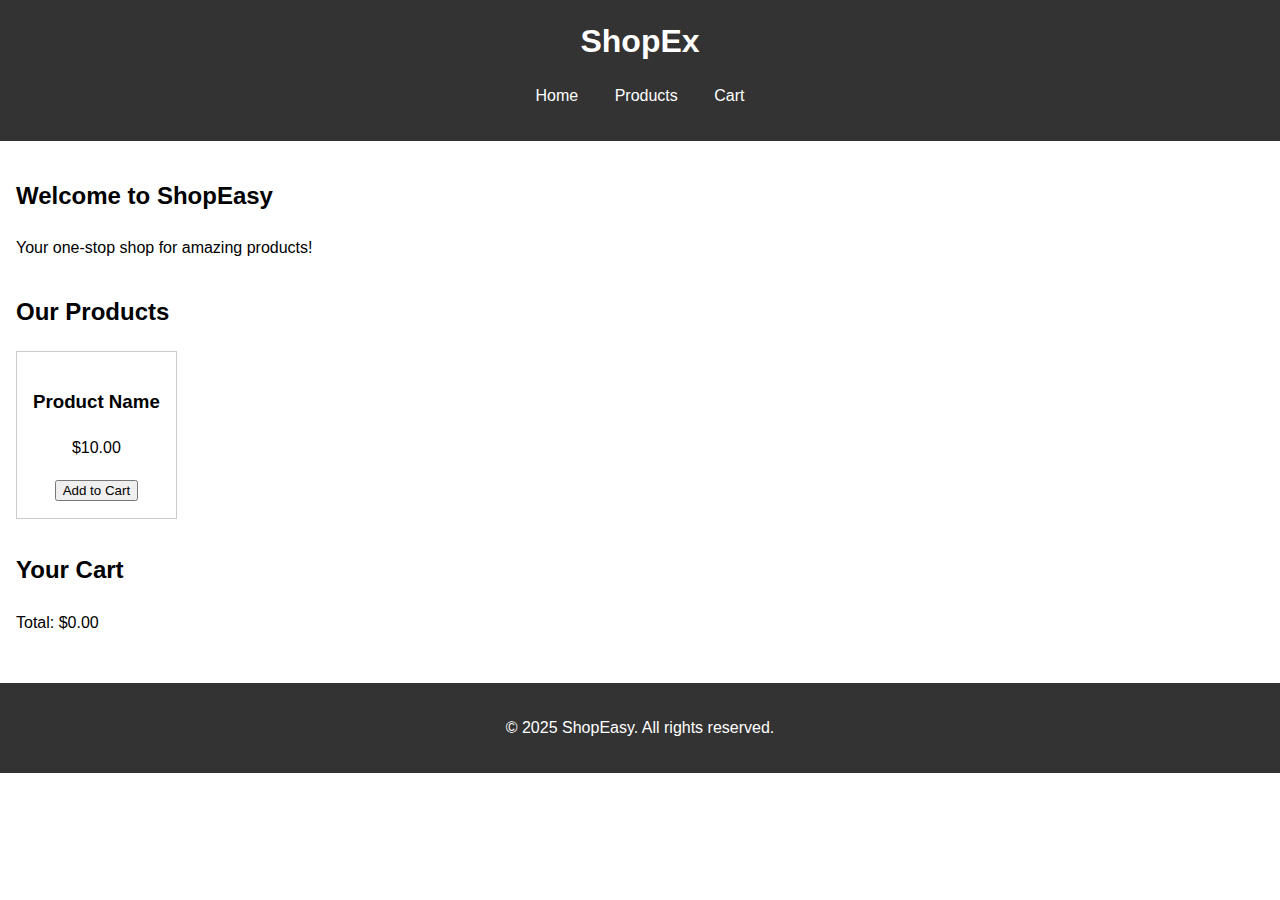
==== index.html @ 04b1593c "chore: another base setup" ====
<!DOCTYPE html>
<html lang="en">
  <head>
    <meta charset="UTF-8" />
    <meta name="viewport" content="width=device-width, initial-scale=1.0" />
    <title>ShopEx - Home to all accessories</title>
    <link rel="stylesheet" href="styles.css" />
  </head>
  <body>
    <header>
      <nav>
        <h1>ShopEx</h1>
        <ul>
          <li><a href="#home">Home</a></li>
          <li><a href="#products">Products</a></li>
          <li><a href="#cart">Cart</a></li>
        </ul>
      </nav>
    </header>

    <main>
      <section id="home">
        <h2>Welcome to ShopEasy</h2>
        <p>Your one-stop shop for amazing products!</p>
      </section>

      <section id="products">
        <h2>Our Products</h2>
        <div class="product-list">
          <div class="product">
            <h3>Product Name</h3>
            <p>$10.00</p>
            <button onclick="addToCart('Product Name', 10)">Add to Cart</button>
          </div>
        </div>
      </section>

      <section id="cart">
        <h2>Your Cart</h2>
        <ul id="cart-items"></ul>
        <p id="total-price">Total: $0.00</p>
      </section>
    </main>

    <footer>
      <p>&copy; 2025 ShopEasy. All rights reserved.</p>
    </footer>

    <script src="scripts.js"></script>
  </body>
</html>
---- styles.css ----
body {
  font-family: Arial, sans-serif;
  margin: 0;
  padding: 0;
  line-height: 1.6;
}

header {
  background: #333;
  color: #fff;
  padding: 1rem 0;
  text-align: center;
}

header h1 {
  margin: 0;
}

nav ul {
  list-style: none;
  padding: 0;
}

nav ul li {
  display: inline;
  margin: 0 1rem;
}

nav ul li a {
  color: #fff;
  text-decoration: none;
}

main {
  padding: 1rem;
}

section {
  margin-bottom: 2rem;
}

.product-list {
  display: flex;
  gap: 1rem;
}

.product {
  border: 1px solid #ccc;
  padding: 1rem;
  text-align: center;
}

footer {
  background: #333;
  color: #fff;
  text-align: center;
  padding: 1rem 0;
}
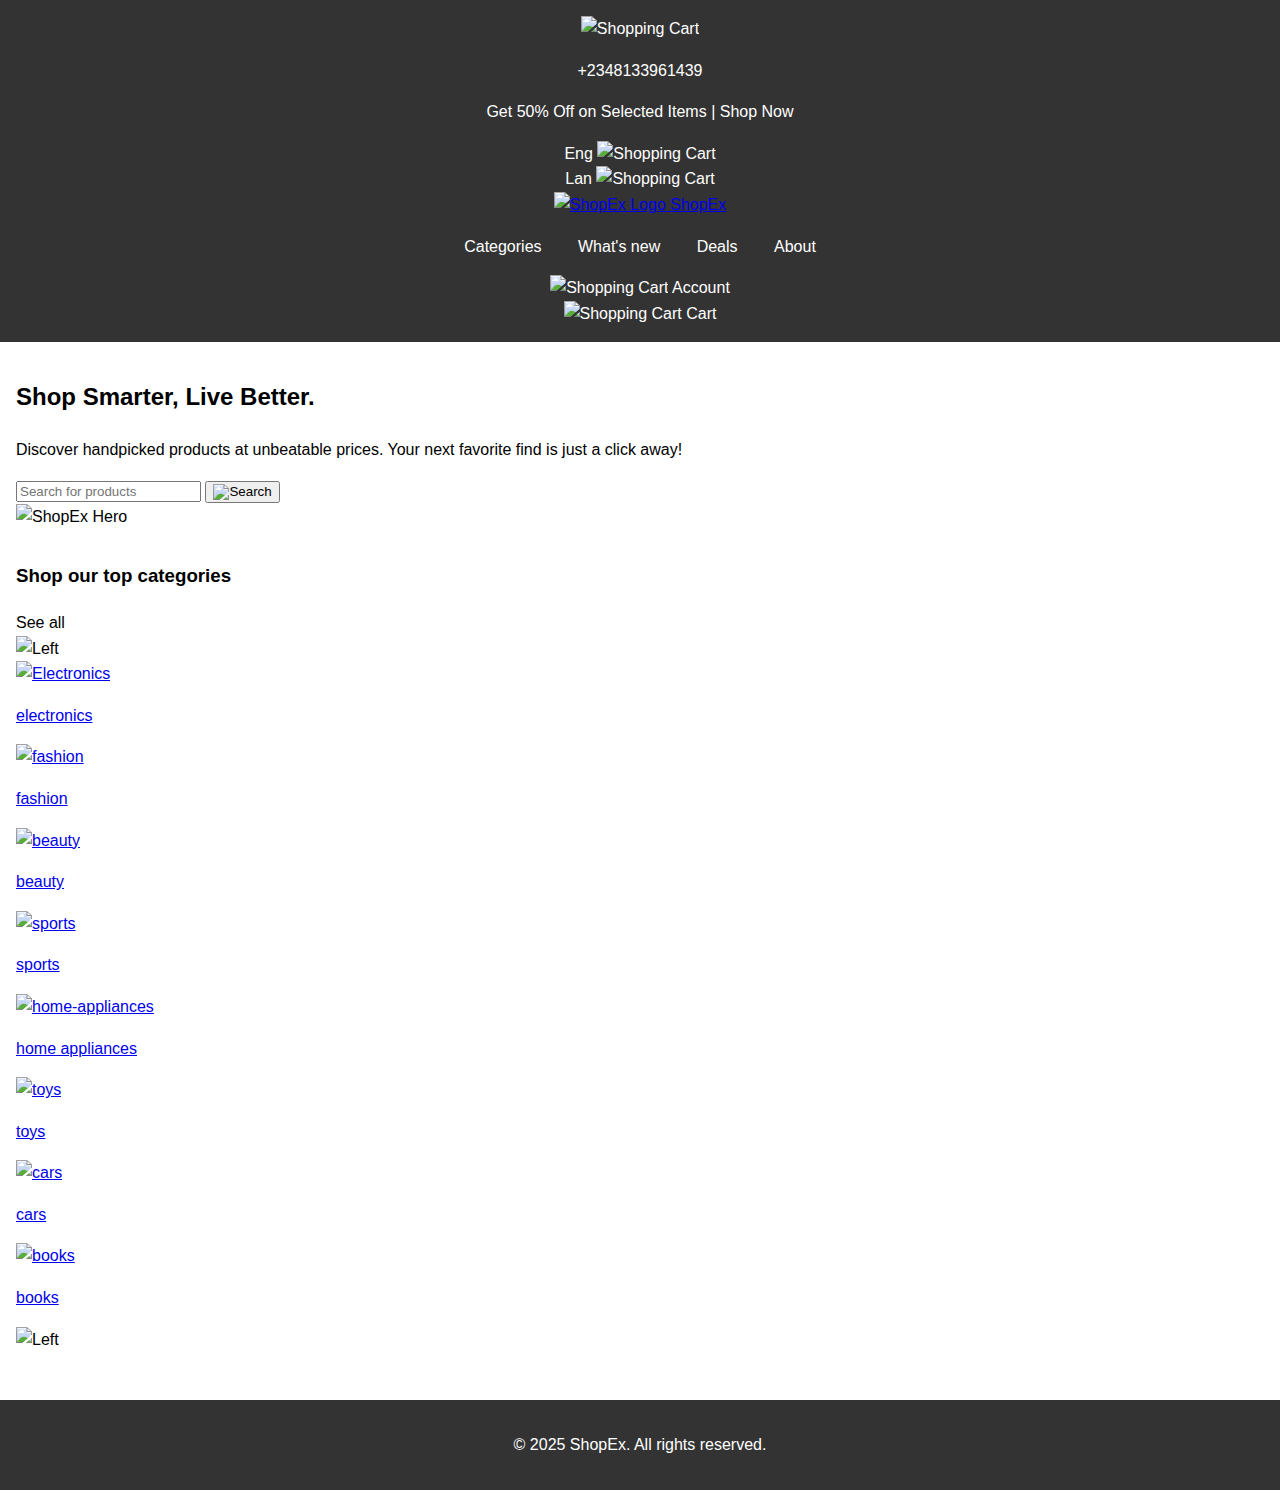
==== commit a72eda16: "update: categories section" ====
--- a/index.html
+++ b/index.html
@@ -3,47 +3,327 @@
   <head>
     <meta charset="UTF-8" />
     <meta name="viewport" content="width=device-width, initial-scale=1.0" />
+    <link rel="stylesheet" href="styles.css" />
+    <script src="https://cdn.tailwindcss.com"></script>
+    <script src="https://unpkg.com/lenis@1.1.18/dist/lenis.min.js"></script>
+    <script>
+      tailwind.config = {
+        theme: {
+          extend: {
+            container: {
+              center: true,
+              padding: "1rem",
+            },
+            colors: {
+              primary: "#003d28",
+            },
+          },
+        },
+      };
+    </script>
     <title>ShopEx - Home to all accessories</title>
-    <link rel="stylesheet" href="styles.css" />
   </head>
   <body>
+    <!-- HEADER -->
     <header>
+      <!-- BANNER -->
+      <div class="py-2 text-xs bg-primary text-white">
+        <div class="container flex items-center justify-between font-medium px-0">
+          <div class="flex items-center cursor-pointer gap-2">
+            <img src="/public/icons/phone.svg" alt="Shopping Cart" width="18" height="18" />
+            <p>+2348133961439</p>
+          </div>
+          <p class="flex items-center gap-4">
+            <span>Get 50% Off on Selected Items</span> <span>|</span> <span>Shop Now</span>
+          </p>
+          <div class="nav-list2">
+            <div>
+              <span id="cart-count">Eng</span>
+              <img src="/public/icons/chevron-down.svg" alt="Shopping Cart" width="20" height="20" />
+            </div>
+            <div>
+              <span id="cart-count">Lan</span>
+              <img src="/public/icons/chevron-down.svg" alt="Shopping Cart" width="20" height="20" />
+            </div>
+          </div>
+        </div>
+      </div>
+
       <nav>
-        <h1>ShopEx</h1>
-        <ul>
-          <li><a href="#home">Home</a></li>
-          <li><a href="#products">Products</a></li>
-          <li><a href="#cart">Cart</a></li>
-        </ul>
+        <div class="container" id="nav-container">
+          <a href="/" class="flex items-center gap-2" id="logo">
+            <img src="/public/images/logo.png" alt="ShopEx Logo" width="20" height="20" />
+            <span class="font-bold text-lg">ShopEx</span>
+          </a>
+          <ul class="nav-list text-sm">
+            <li><a href="#home">Categories</a></li>
+            <li><a href="#products">What's new</a></li>
+            <li><a href="#cart">Deals</a></li>
+            <li><a href="#cart">About</a></li>
+          </ul>
+          <div class="nav-list2 text-sm">
+            <div>
+              <img src="/public/icons/user.svg" alt="Shopping Cart" width="18" height="18" />
+              <span id="cart-count">Account</span>
+            </div>
+            <div>
+              <img src="/public/icons/cart.svg" alt="Shopping Cart" width="18" height="18" />
+              <span id="cart-count">Cart</span>
+            </div>
+          </div>
+        </div>
       </nav>
     </header>
 
+    <!-- MAIN -->
     <main>
       <section id="home">
-        <h2>Welcome to ShopEasy</h2>
-        <p>Your one-stop shop for amazing products!</p>
-      </section>
-
-      <section id="products">
-        <h2>Our Products</h2>
-        <div class="product-list">
-          <div class="product">
-            <h3>Product Name</h3>
-            <p>$10.00</p>
-            <button onclick="addToCart('Product Name', 10)">Add to Cart</button>
+        <div class="container" id="hero-container">
+          <div class="flex flex-col justify-center gap-4">
+            <div class="space-y-10">
+              <div class="max-w-2xl space-y-3 md:text-start text-center">
+                <h2 class="font-extrabold text-7xl">Shop Smarter, Live Better.</h2>
+                <p class="max-w-md md:mx-0 mx-auto text-[14px] font-medium">
+                  Discover handpicked products at unbeatable prices. Your next favorite find is just a click away!
+                </p>
+              </div>
+              <div class="space-y-2 max-w-md">
+                <div
+                  class="border border-gray-200 rounded-full p-1 flex items-center focus-within:border-primary duration-300"
+                >
+                  <input type="text" class="px-4 flex-grow text-sm" placeholder="Search for products" />
+                  <button class="text-white bg-primary px-4 py-2 rounded-full flex items-center text-sm gap-1">
+                    <!-- <span>Go</span> -->
+                    <img src="/public/icons/plane.svg" alt="Search" width="20" height="20" />
+                  </button>
+                </div>
+              </div>
+            </div>
+          </div>
+
+          <div class="flex items-center justify-center">
+            <img src="/public/images/home/hero-image.svg" alt="ShopEx Hero" width="600" height="600" />
           </div>
         </div>
       </section>
 
-      <section id="cart">
-        <h2>Your Cart</h2>
-        <ul id="cart-items"></ul>
-        <p id="total-price">Total: $0.00</p>
+      <section>
+        <div class="container py-16 space-y-6">
+          <div class="flex items-center justify-between gap-1">
+            <h3 class="font-extrabold text-2xl capitalize">Shop our top categories</h3>
+            <span class="text-primary text-sm font-medium cursor-pointer">See all</span>
+          </div>
+
+          <div class="flex items-center">
+            <div
+              class="border size-8 cursor-pointer flex items-center select-none justify-center flex-shrink-0 rounded-full"
+              id="category-slide-left"
+            >
+              <img src="/public/icons/chevron-left.svg" alt="Left" width="20" height="20" class="flex-shrink-0" />
+            </div>
+
+            <div class="relative">
+              <div class="absolute top-0 left-0 h-full w-[40px] bg-gradient-to-r from-white z-50"></div>
+
+              <div
+                class="flex whitespace-nowrap items-center gap-12 overflow-x-auto scroll-smooth scrollbar-none max-w-[calc(100vw-200px)] category-slide px-5"
+              >
+                <!-- electronics -->
+                <div>
+                  <a href="/categories/electronics" class="space-y-2 text-center space-y-1">
+                    <div
+                      class="min-w-52 min-h-60 bg-primary rounded-md p-2 relative duration-200 hover:border-primary overflow-hidden mx-auto group"
+                    >
+                      <img
+                        src="/public/images/electronics.jpeg"
+                        alt="Electronics"
+                        width="100"
+                        height="100"
+                        class="absolute top-0 left-0 w-full h-full object-cover group-hover:scale-110 duration-300"
+                      />
+
+                      <div
+                        class="absolute bottom-0 left-0 w-full h-1/2 bg-gradient-to-t from-black/80 flex text-white items-end justify-center p-4 duration-300 group-hover:from-black"
+                      >
+                        <p class="text-sm font-medium capitalize">electronics</p>
+                      </div>
+                    </div>
+                  </a>
+                </div>
+                <!-- fashion -->
+                <div>
+                  <a href="/categories/fashion" class="space-y-2 text-center space-y-1">
+                    <div
+                      class="min-w-52 min-h-60 bg-primary rounded-md p-2 relative duration-200 hover:border-primary overflow-hidden mx-auto group"
+                    >
+                      <img
+                        src="/public/images/fashion.jpg"
+                        alt="fashion"
+                        width="100"
+                        height="100"
+                        class="absolute top-0 left-0 w-full h-full object-cover group-hover:scale-110 duration-300"
+                      />
+
+                      <div
+                        class="absolute bottom-0 left-0 w-full h-1/2 bg-gradient-to-t from-black/80 flex text-white items-end justify-center p-4 duration-300 group-hover:from-black"
+                      >
+                        <p class="text-sm font-medium capitalize">fashion</p>
+                      </div>
+                    </div>
+                  </a>
+                </div>
+                <!-- beauty -->
+                <div>
+                  <a href="/categories/beauty" class="space-y-2 text-center space-y-1">
+                    <div
+                      class="min-w-52 min-h-60 bg-primary rounded-md p-2 relative duration-200 hover:border-primary overflow-hidden mx-auto group"
+                    >
+                      <img
+                        src="/public/images/beauty.jpg"
+                        alt="beauty"
+                        width="100"
+                        height="100"
+                        class="absolute top-0 left-0 w-full h-full object-cover group-hover:scale-110 duration-300"
+                      />
+
+                      <div
+                        class="absolute bottom-0 left-0 w-full h-1/2 bg-gradient-to-t from-black/80 flex text-white items-end justify-center p-4 duration-300 group-hover:from-black"
+                      >
+                        <p class="text-sm font-medium capitalize">beauty</p>
+                      </div>
+                    </div>
+                  </a>
+                </div>
+                <!-- sports -->
+                <div>
+                  <a href="/categories/sports" class="space-y-2 text-center space-y-1">
+                    <div
+                      class="min-w-52 min-h-60 bg-primary rounded-md p-2 relative duration-200 hover:border-primary overflow-hidden mx-auto group"
+                    >
+                      <img
+                        src="/public/images/sports.jpg"
+                        alt="sports"
+                        width="100"
+                        height="100"
+                        class="absolute top-0 left-0 w-full h-full object-cover group-hover:scale-110 duration-300"
+                      />
+
+                      <div
+                        class="absolute bottom-0 left-0 w-full h-1/2 bg-gradient-to-t from-black/80 flex text-white items-end justify-center p-4 duration-300 group-hover:from-black"
+                      >
+                        <p class="text-sm font-medium capitalize">sports</p>
+                      </div>
+                    </div>
+                  </a>
+                </div>
+                <!-- home-appliances -->
+                <div>
+                  <a href="/categories/home-appliances" class="space-y-2 text-center space-y-1">
+                    <div
+                      class="min-w-52 min-h-60 bg-primary rounded-md p-2 relative duration-200 hover:border-primary overflow-hidden mx-auto group"
+                    >
+                      <img
+                        src="/public/images/home-appliances.png"
+                        alt="home-appliances"
+                        width="100"
+                        height="100"
+                        class="absolute top-0 left-0 w-full h-full object-cover group-hover:scale-110 duration-300"
+                      />
+
+                      <div
+                        class="absolute bottom-0 left-0 w-full h-1/2 bg-gradient-to-t from-black/80 flex text-white items-end justify-center p-4 duration-300 group-hover:from-black"
+                      >
+                        <p class="text-sm font-medium capitalize">home appliances</p>
+                      </div>
+                    </div>
+                  </a>
+                </div>
+                <!-- toys -->
+                <div>
+                  <a href="/categories/toys" class="space-y-2 text-center space-y-1">
+                    <div
+                      class="min-w-52 min-h-60 bg-primary rounded-md p-2 relative duration-200 hover:border-primary overflow-hidden mx-auto group"
+                    >
+                      <img
+                        src="/public/images/toys.jpg"
+                        alt="toys"
+                        width="100"
+                        height="100"
+                        class="absolute top-0 left-0 w-full h-full object-cover group-hover:scale-110 duration-300"
+                      />
+
+                      <div
+                        class="absolute bottom-0 left-0 w-full h-1/2 bg-gradient-to-t from-black/80 flex text-white items-end justify-center p-4 duration-300 group-hover:from-black"
+                      >
+                        <p class="text-sm font-medium capitalize">toys</p>
+                      </div>
+                    </div>
+                  </a>
+                </div>
+                <!-- cars -->
+                <div>
+                  <a href="/categories/cars" class="space-y-2 text-center space-y-1">
+                    <div
+                      class="min-w-52 min-h-60 bg-primary rounded-md p-2 relative duration-200 hover:border-primary overflow-hidden mx-auto group"
+                    >
+                      <img
+                        src="/public/images/cars.webp"
+                        alt="cars"
+                        width="100"
+                        height="100"
+                        class="absolute top-0 left-0 w-full h-full object-cover group-hover:scale-110 duration-300"
+                      />
+
+                      <div
+                        class="absolute bottom-0 left-0 w-full h-1/2 bg-gradient-to-t from-black/80 flex text-white items-end justify-center p-4 duration-300 group-hover:from-black"
+                      >
+                        <p class="text-sm font-medium capitalize">cars</p>
+                      </div>
+                    </div>
+                  </a>
+                </div>
+                <!-- books -->
+                <div>
+                  <a href="/categories/books" class="space-y-2 text-center space-y-1">
+                    <div
+                      class="min-w-52 min-h-60 bg-primary rounded-md p-2 relative duration-200 hover:border-primary overflow-hidden mx-auto group"
+                    >
+                      <img
+                        src="/public/images/books.jpeg"
+                        alt="books"
+                        width="100"
+                        height="100"
+                        class="absolute top-0 left-0 w-full h-full object-cover group-hover:scale-110 duration-300"
+                      />
+
+                      <div
+                        class="absolute bottom-0 left-0 w-full h-1/2 bg-gradient-to-t from-black/80 flex text-white items-end justify-center p-4 duration-300 group-hover:from-black"
+                      >
+                        <p class="text-sm font-medium capitalize">books</p>
+                      </div>
+                    </div>
+                  </a>
+                </div>
+              </div>
+
+              <div class="absolute top-0 right-0 h-full w-[40px] bg-gradient-to-l from-white z-50"></div>
+            </div>
+            <div
+              class="border size-8 cursor-pointer flex items-center select-none justify-center flex-shrink-0 rounded-full"
+              id="category-slide-right"
+            >
+              <img src="/public/icons/chevron-right.svg" alt="Left" width="20" height="20" class="flex-shrink-0" />
+            </div>
+          </div>
+        </div>
       </section>
     </main>
 
+    <!-- FOOTER -->
     <footer>
-      <p>&copy; 2025 ShopEasy. All rights reserved.</p>
+      <div class="container">
+        <p class="text-center font-medium text-sm">&copy; 2025 ShopEx. All rights reserved.</p>
+      </div>
     </footer>
 
     <script src="scripts.js"></script>
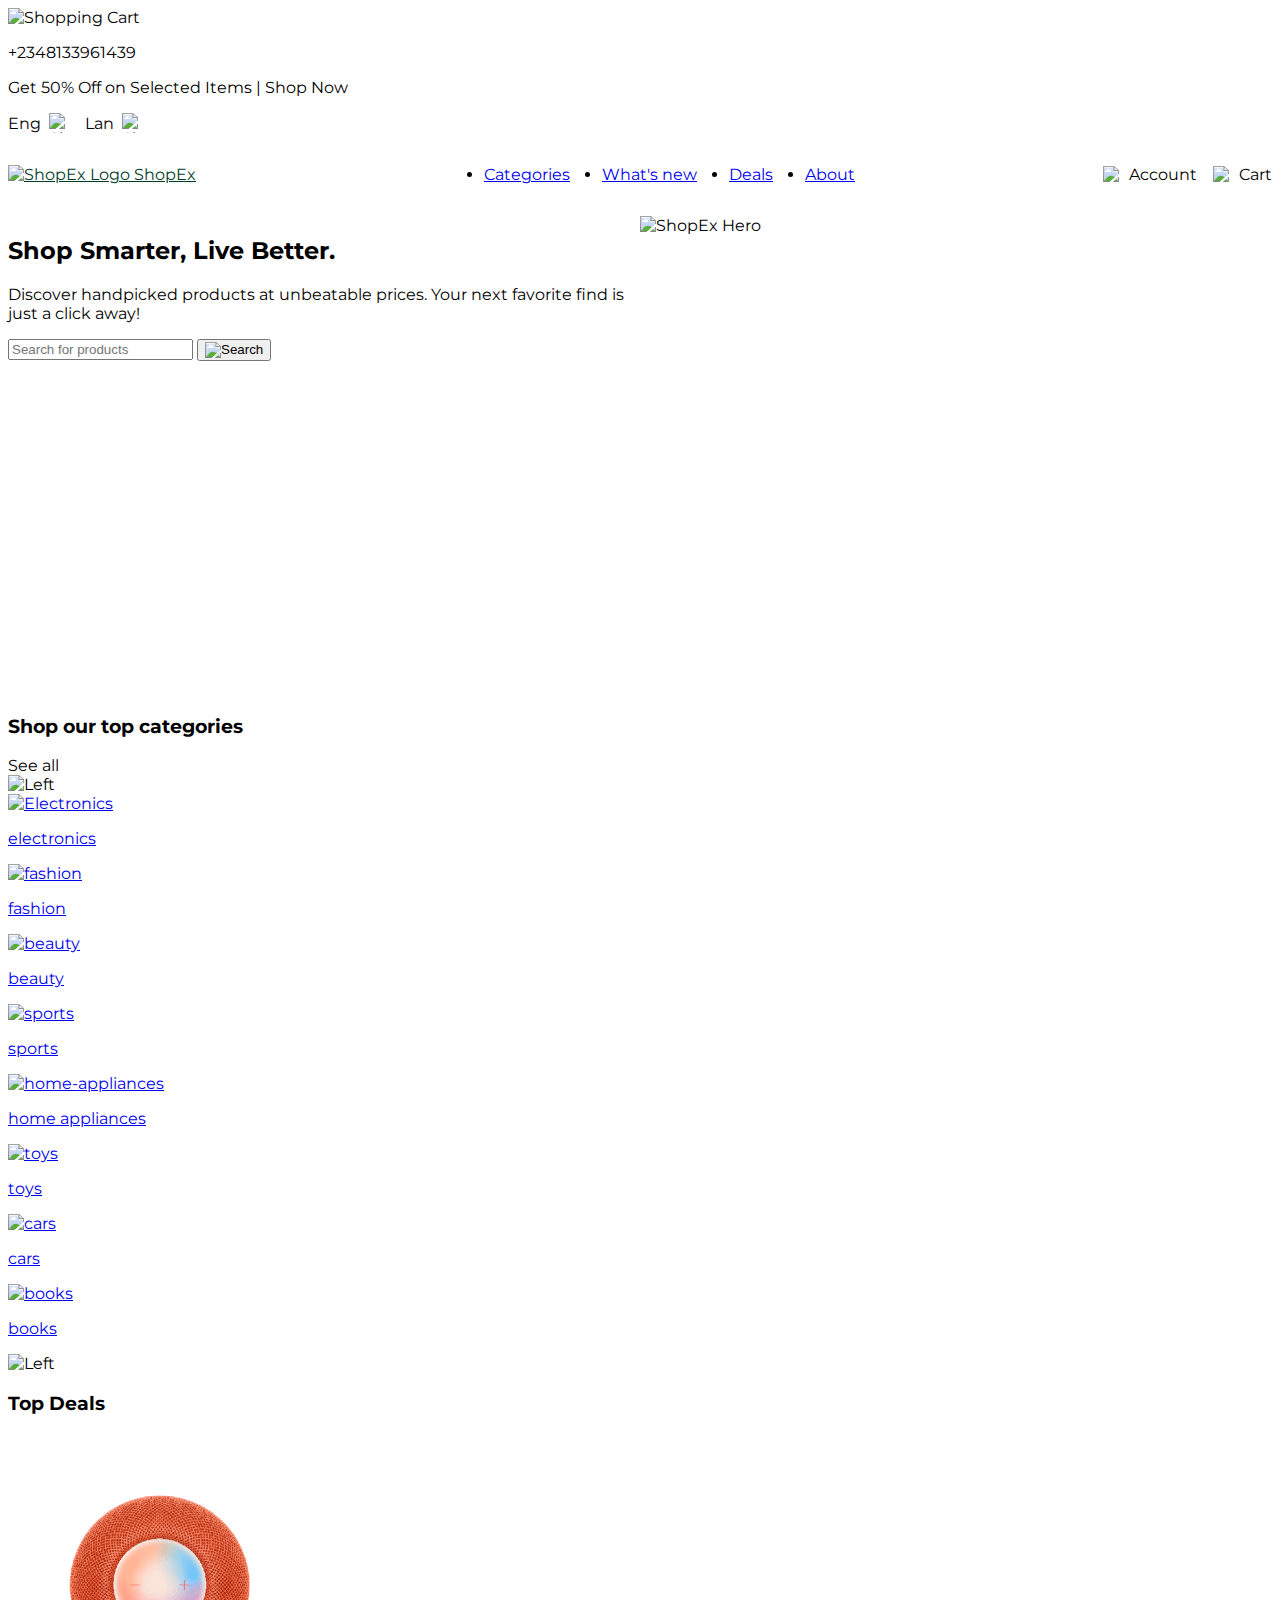
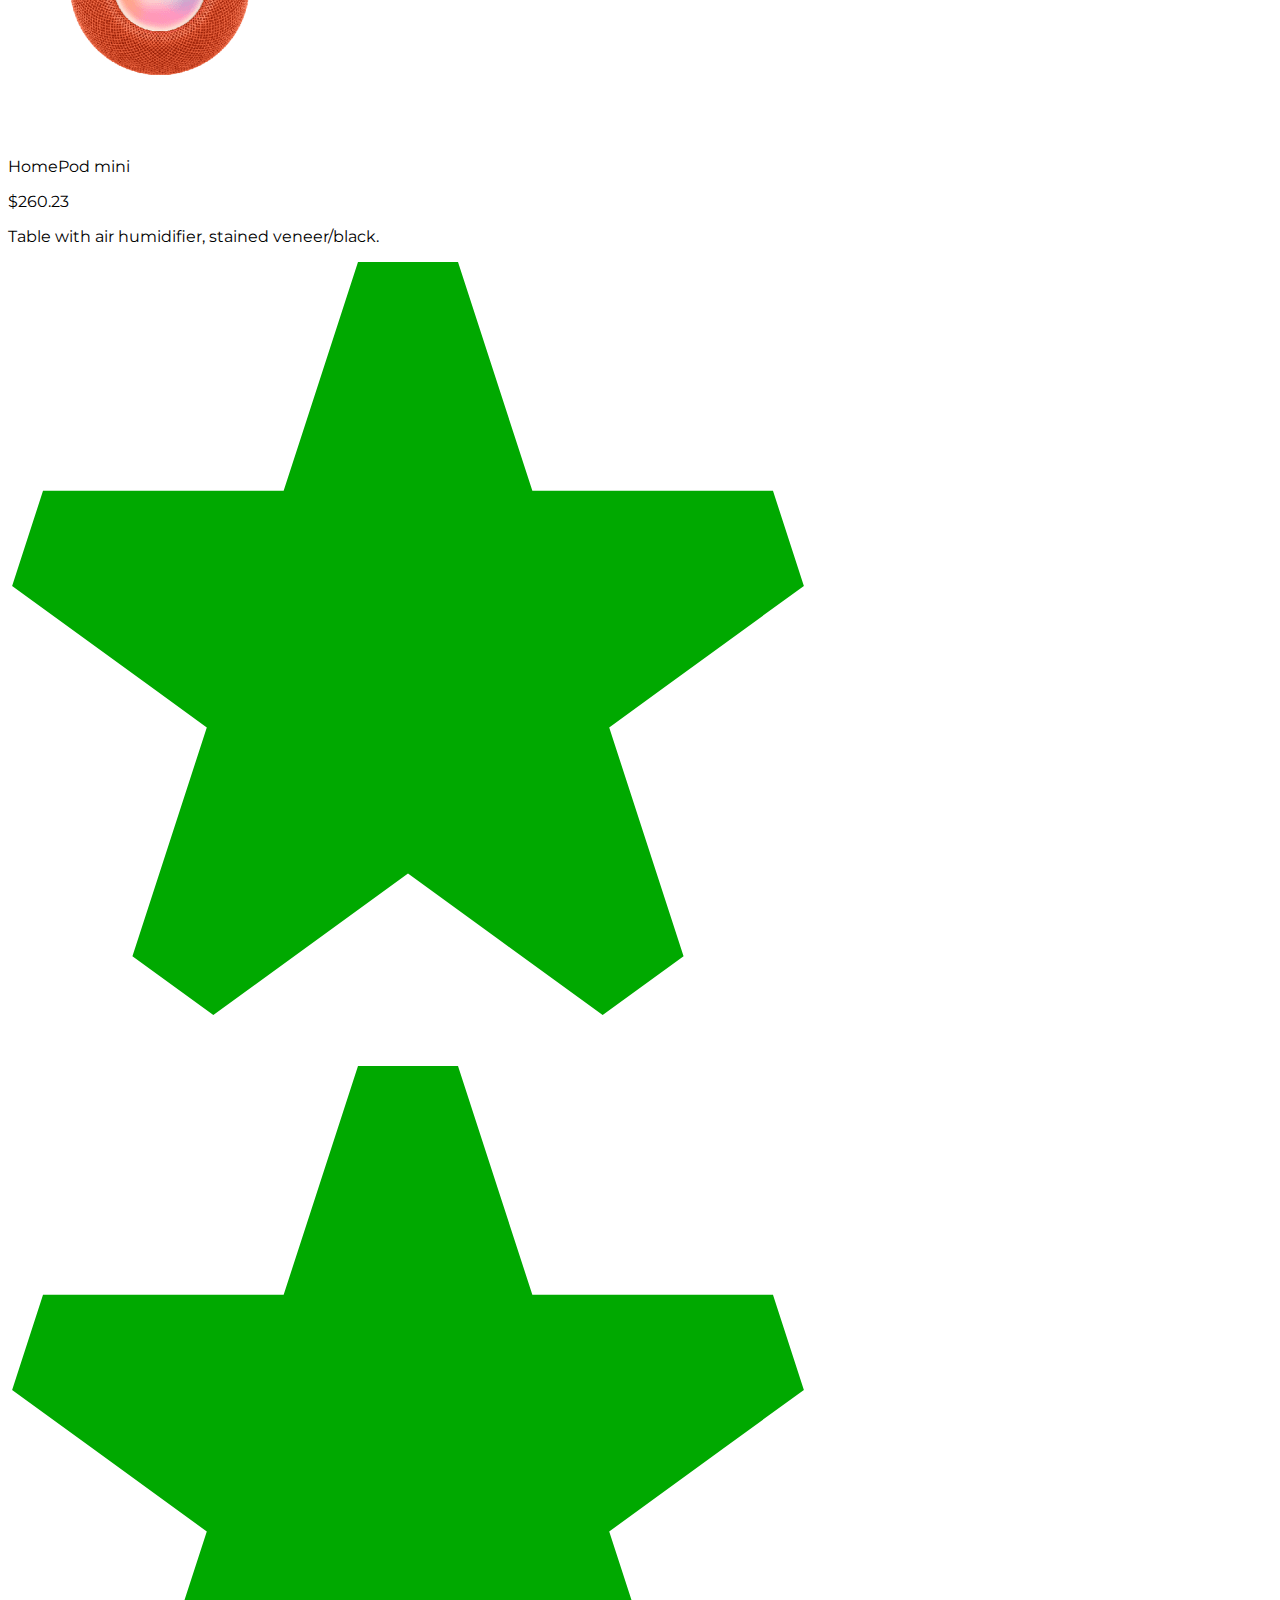
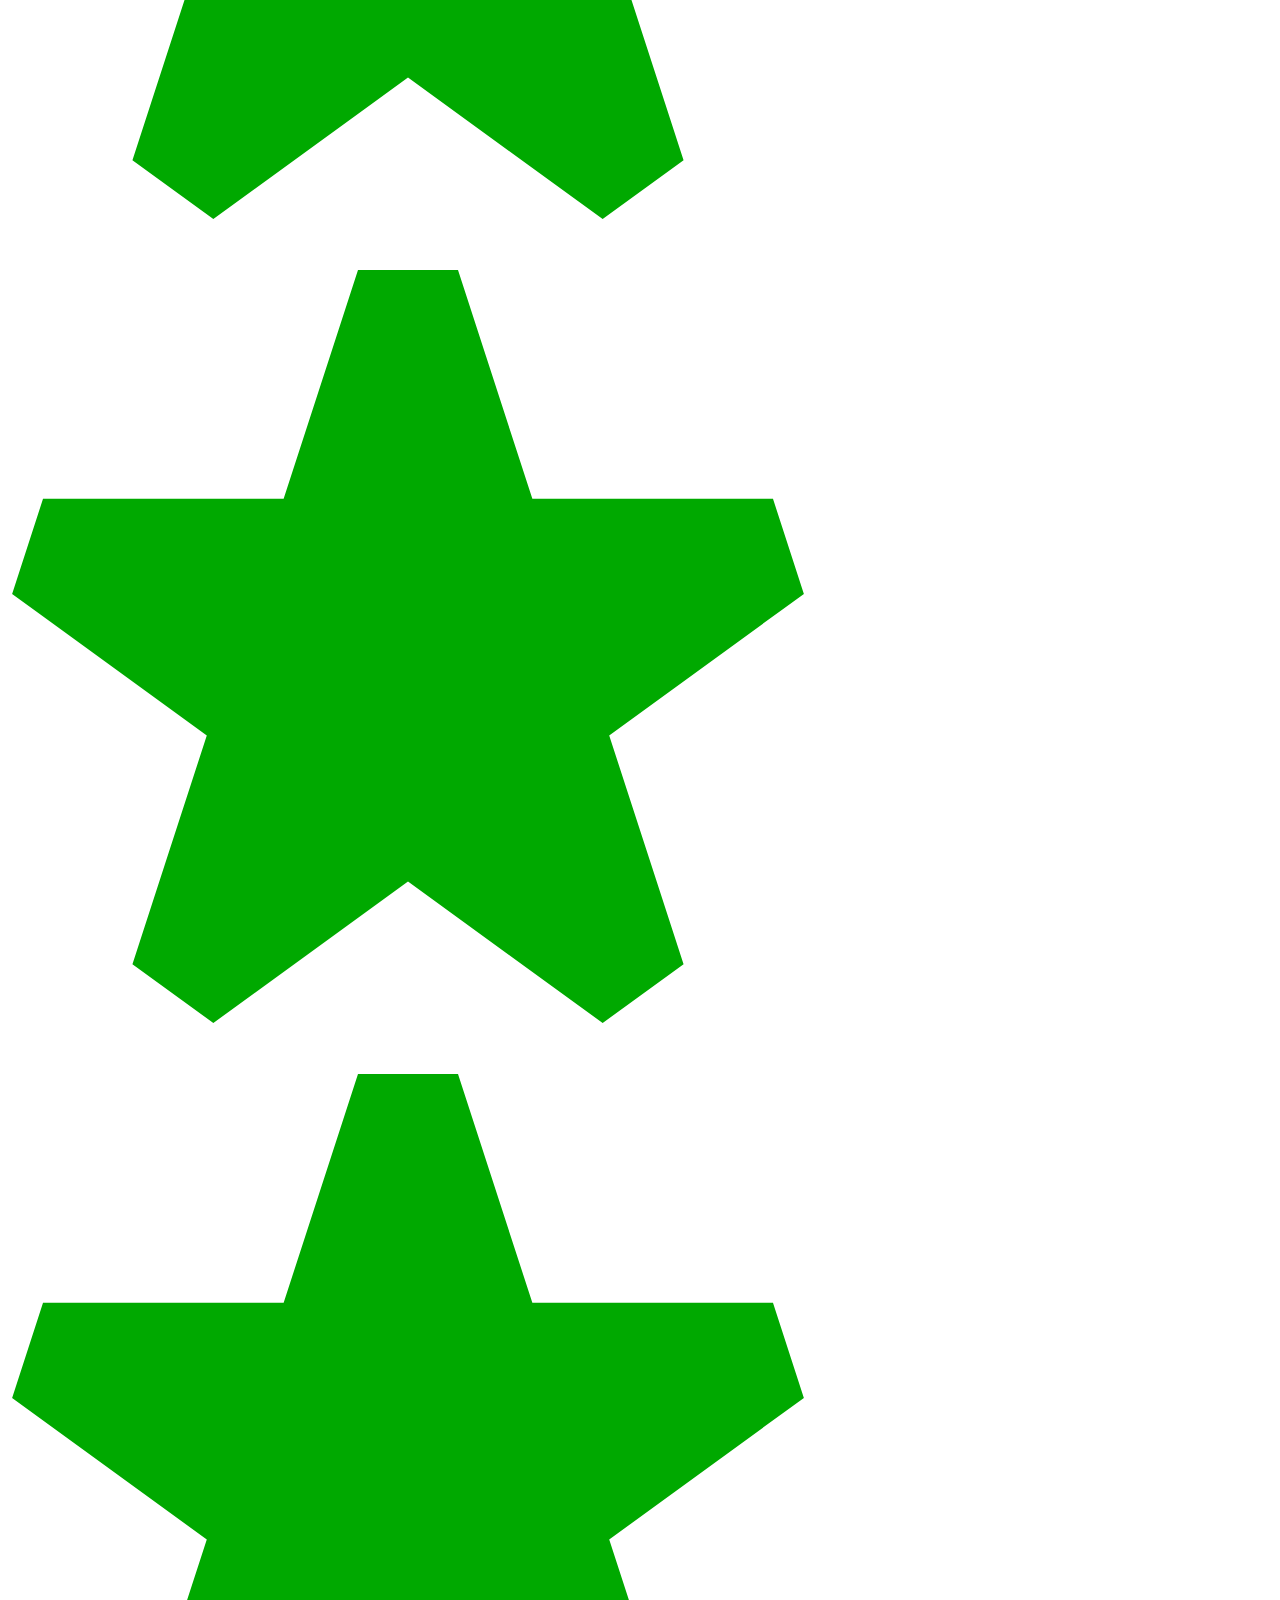
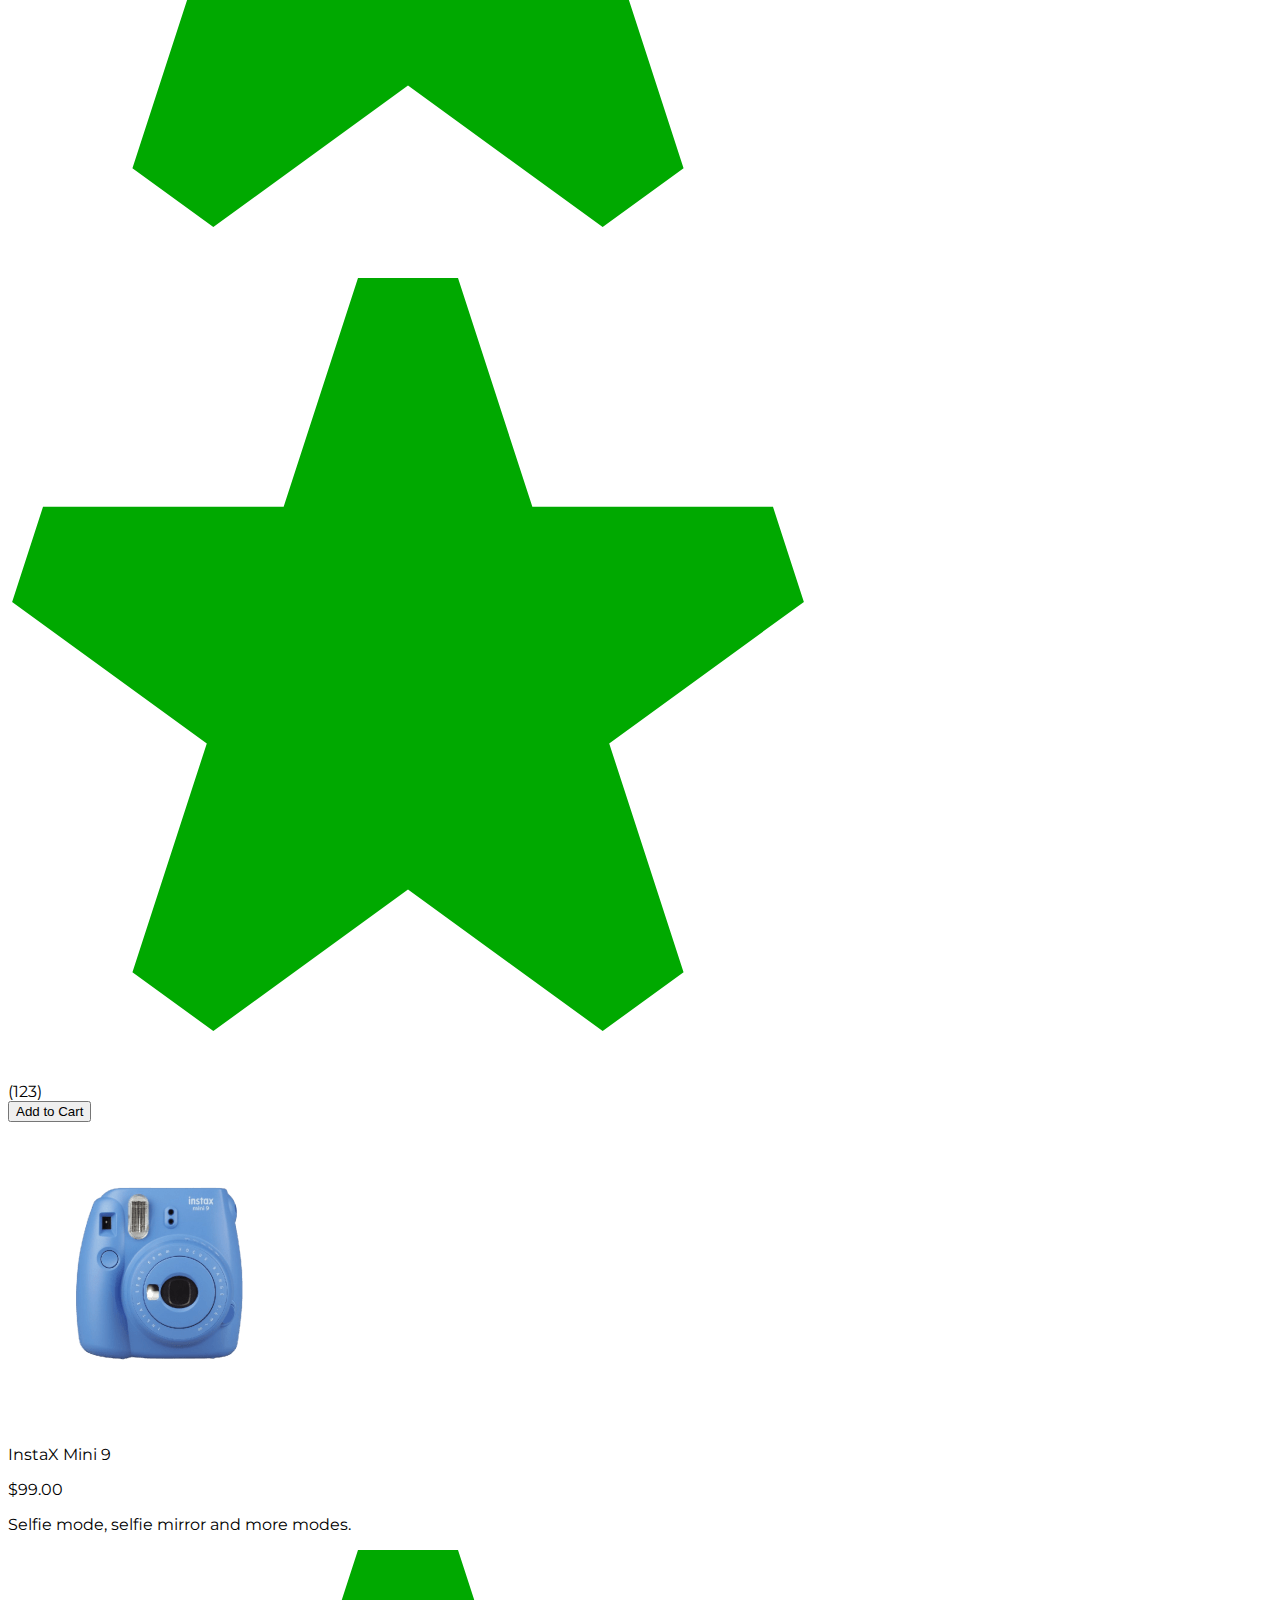
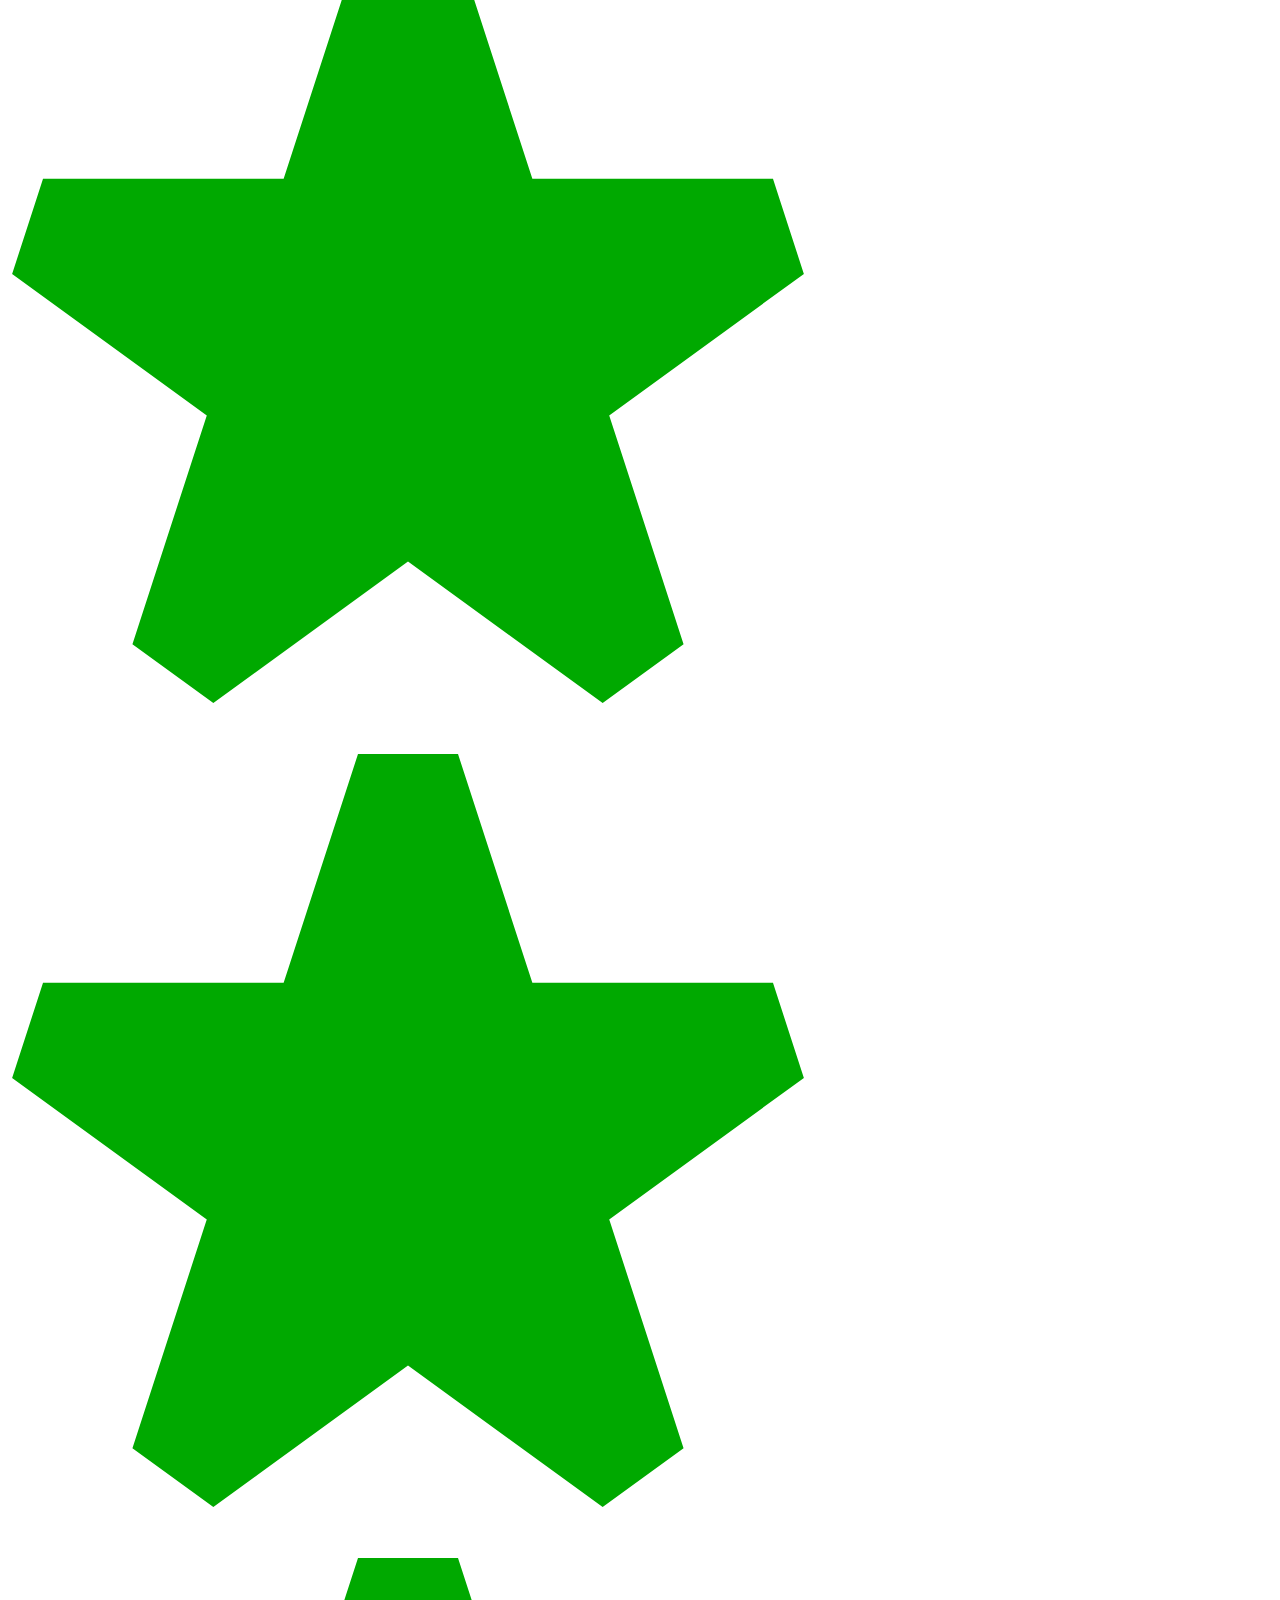
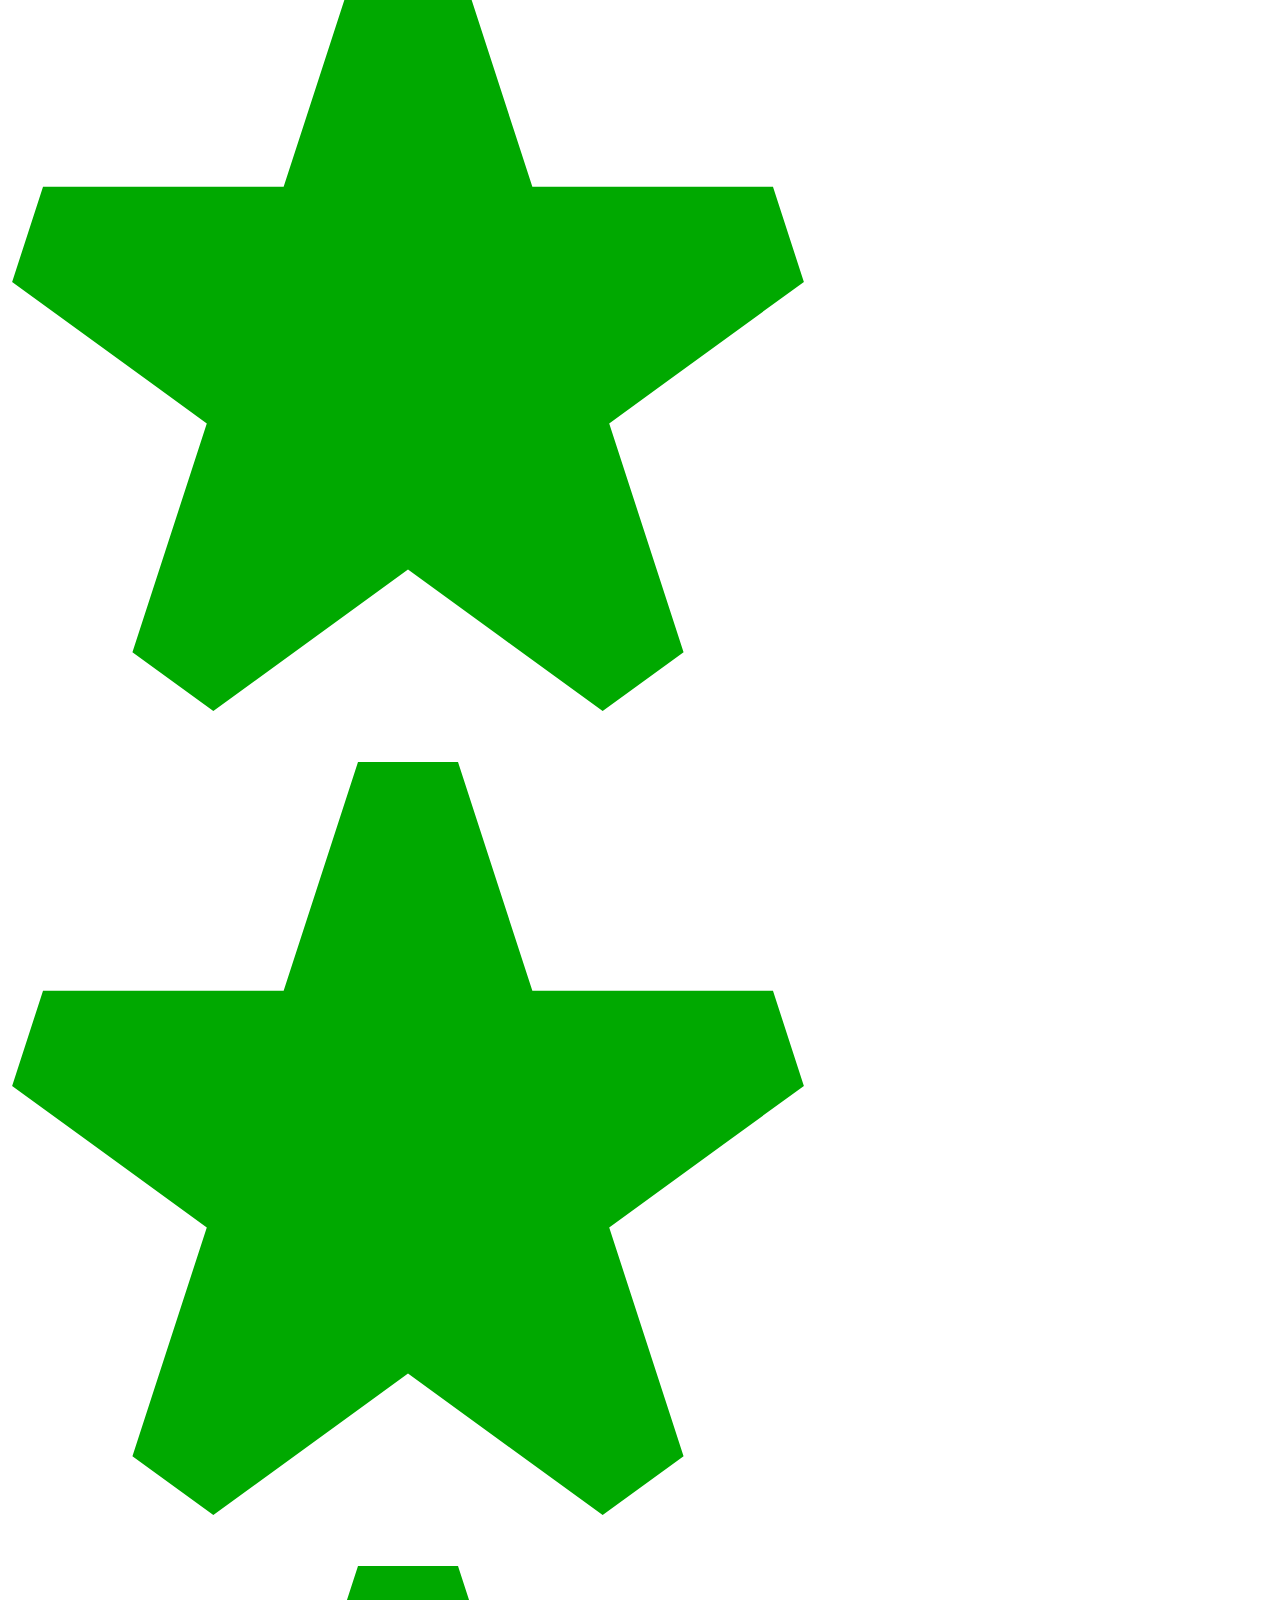
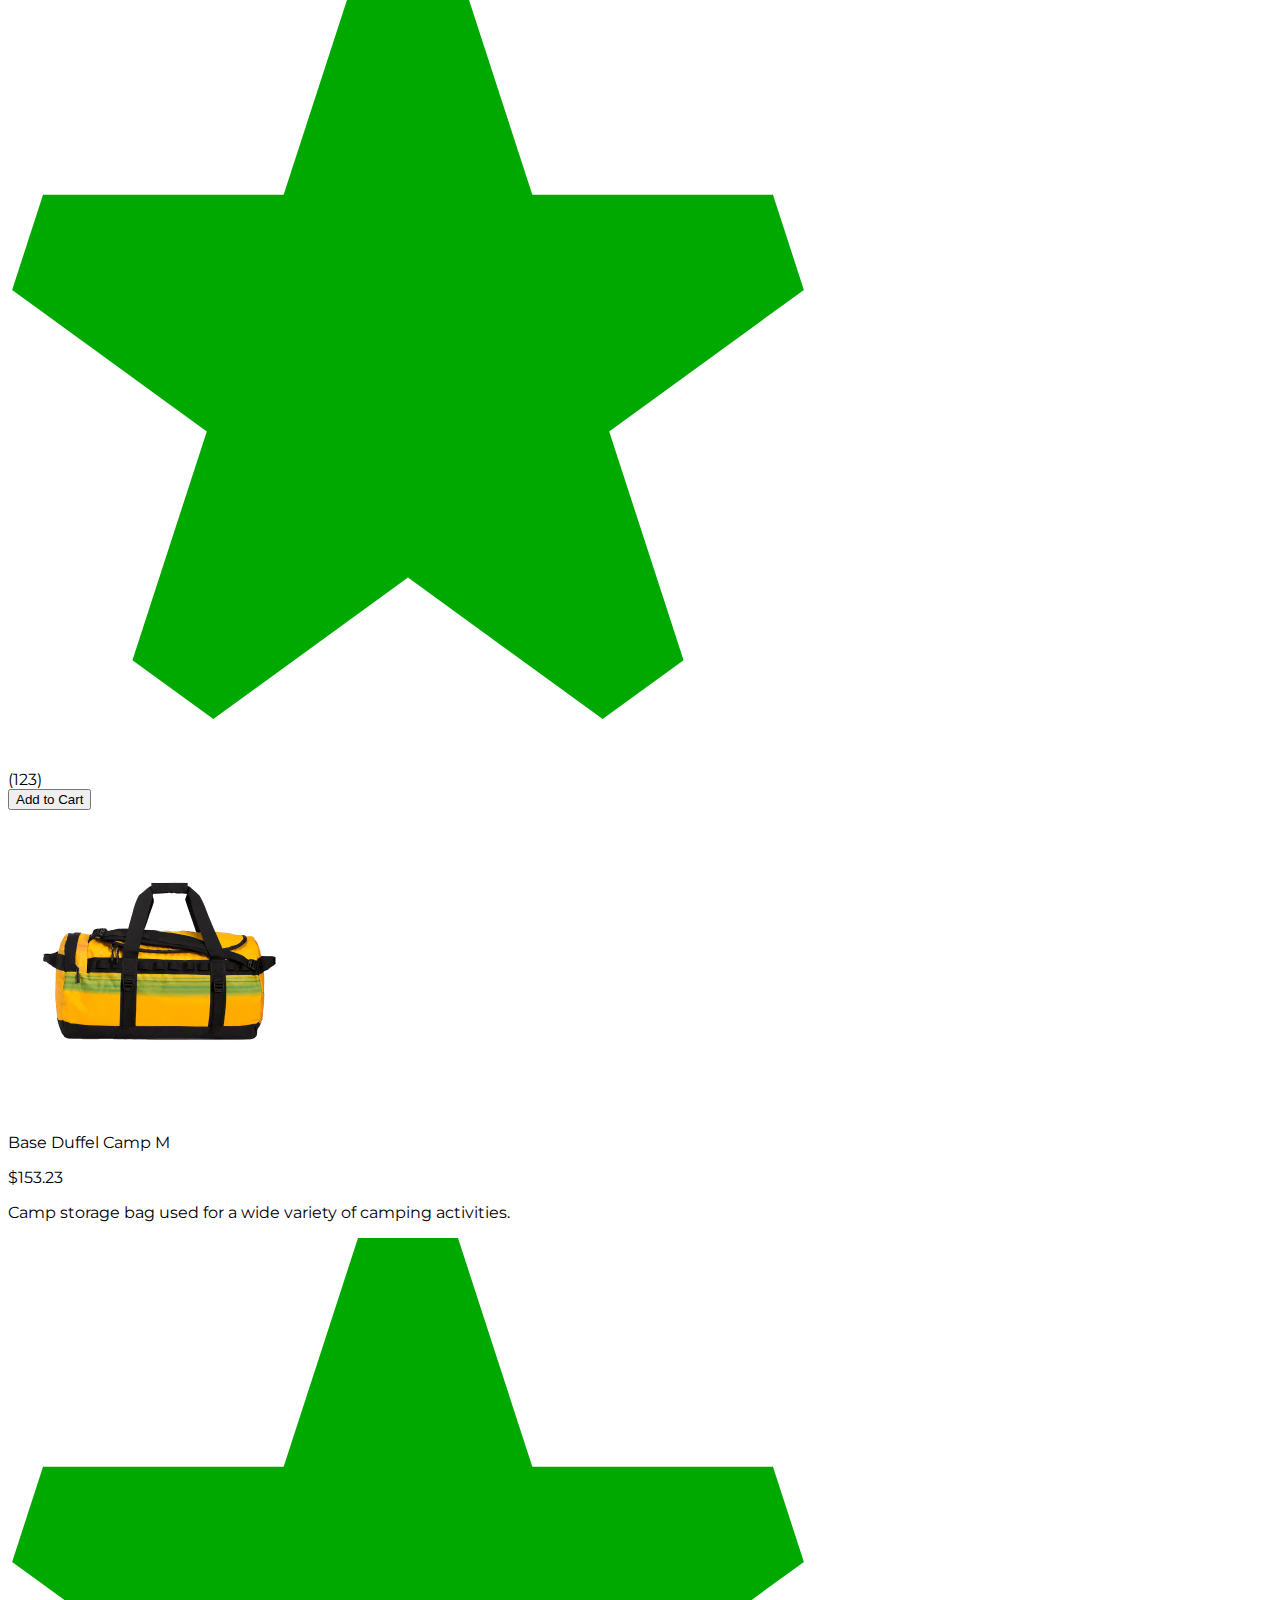
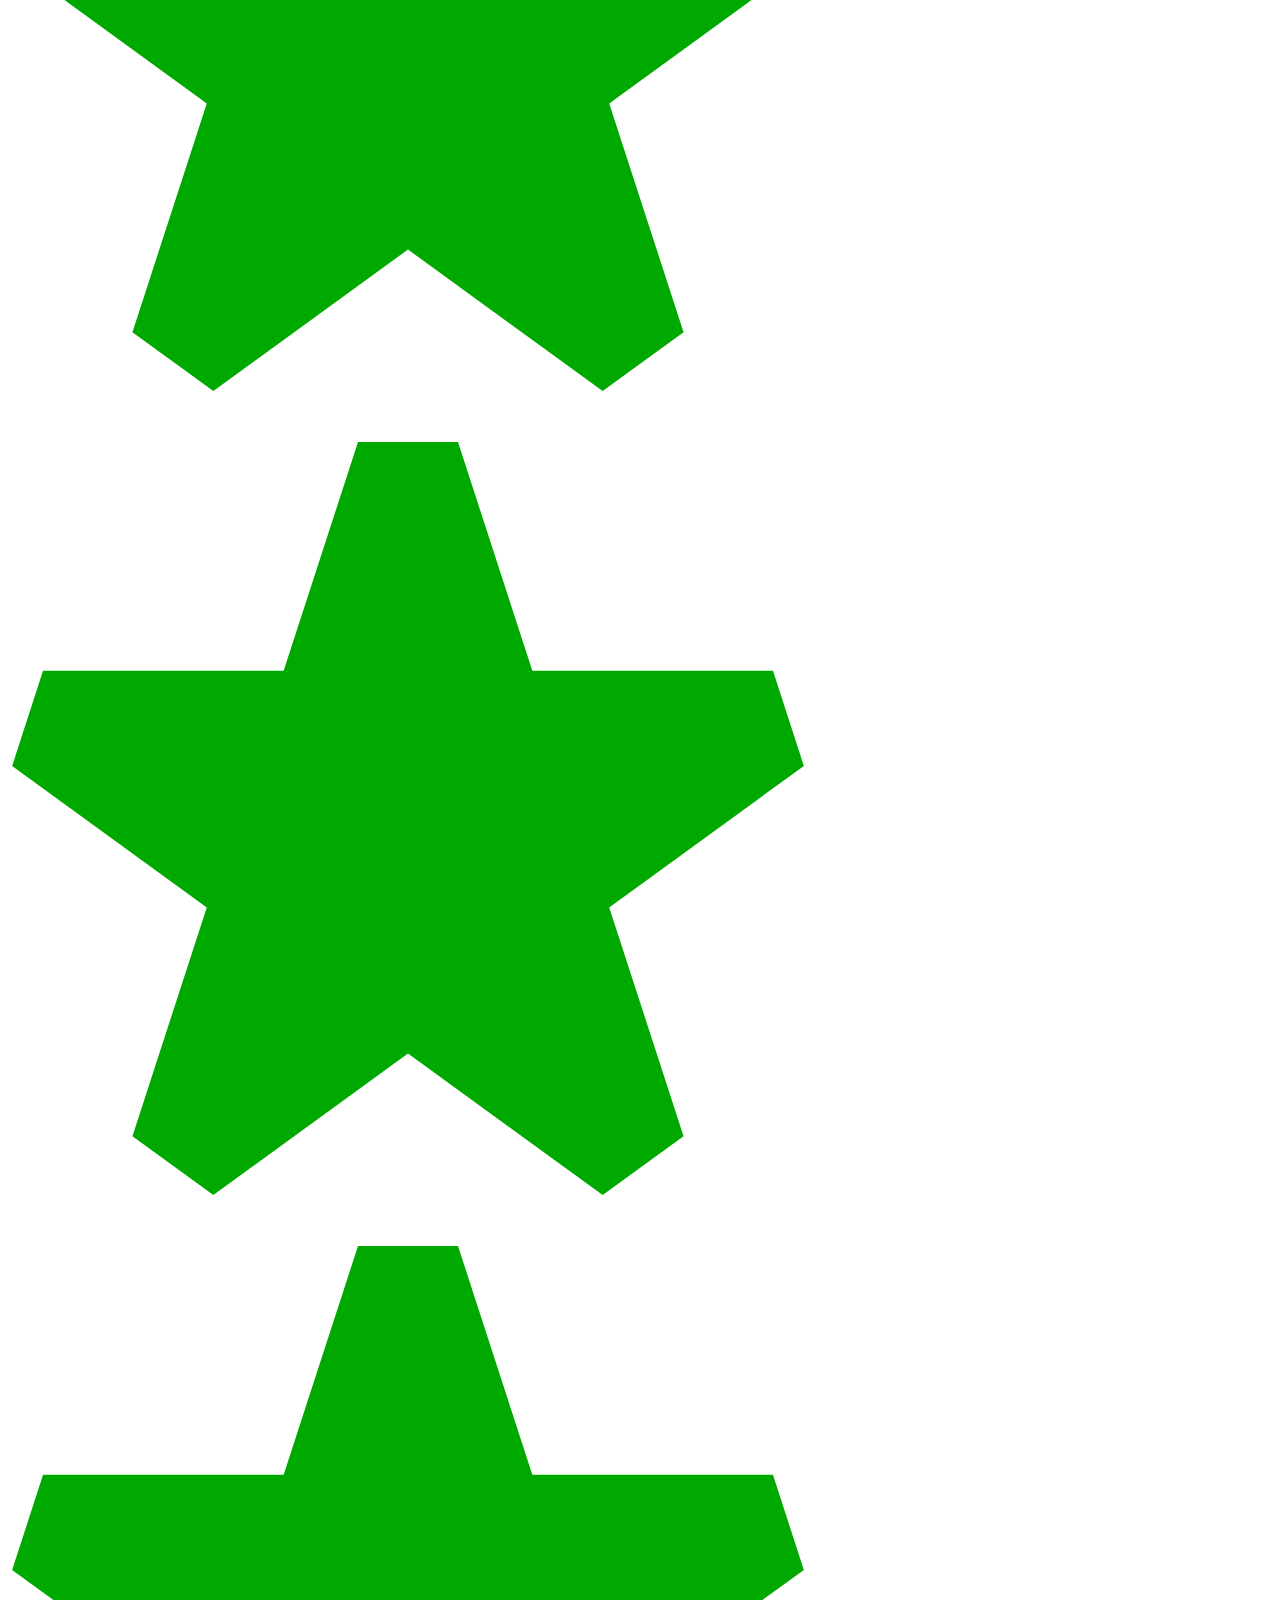
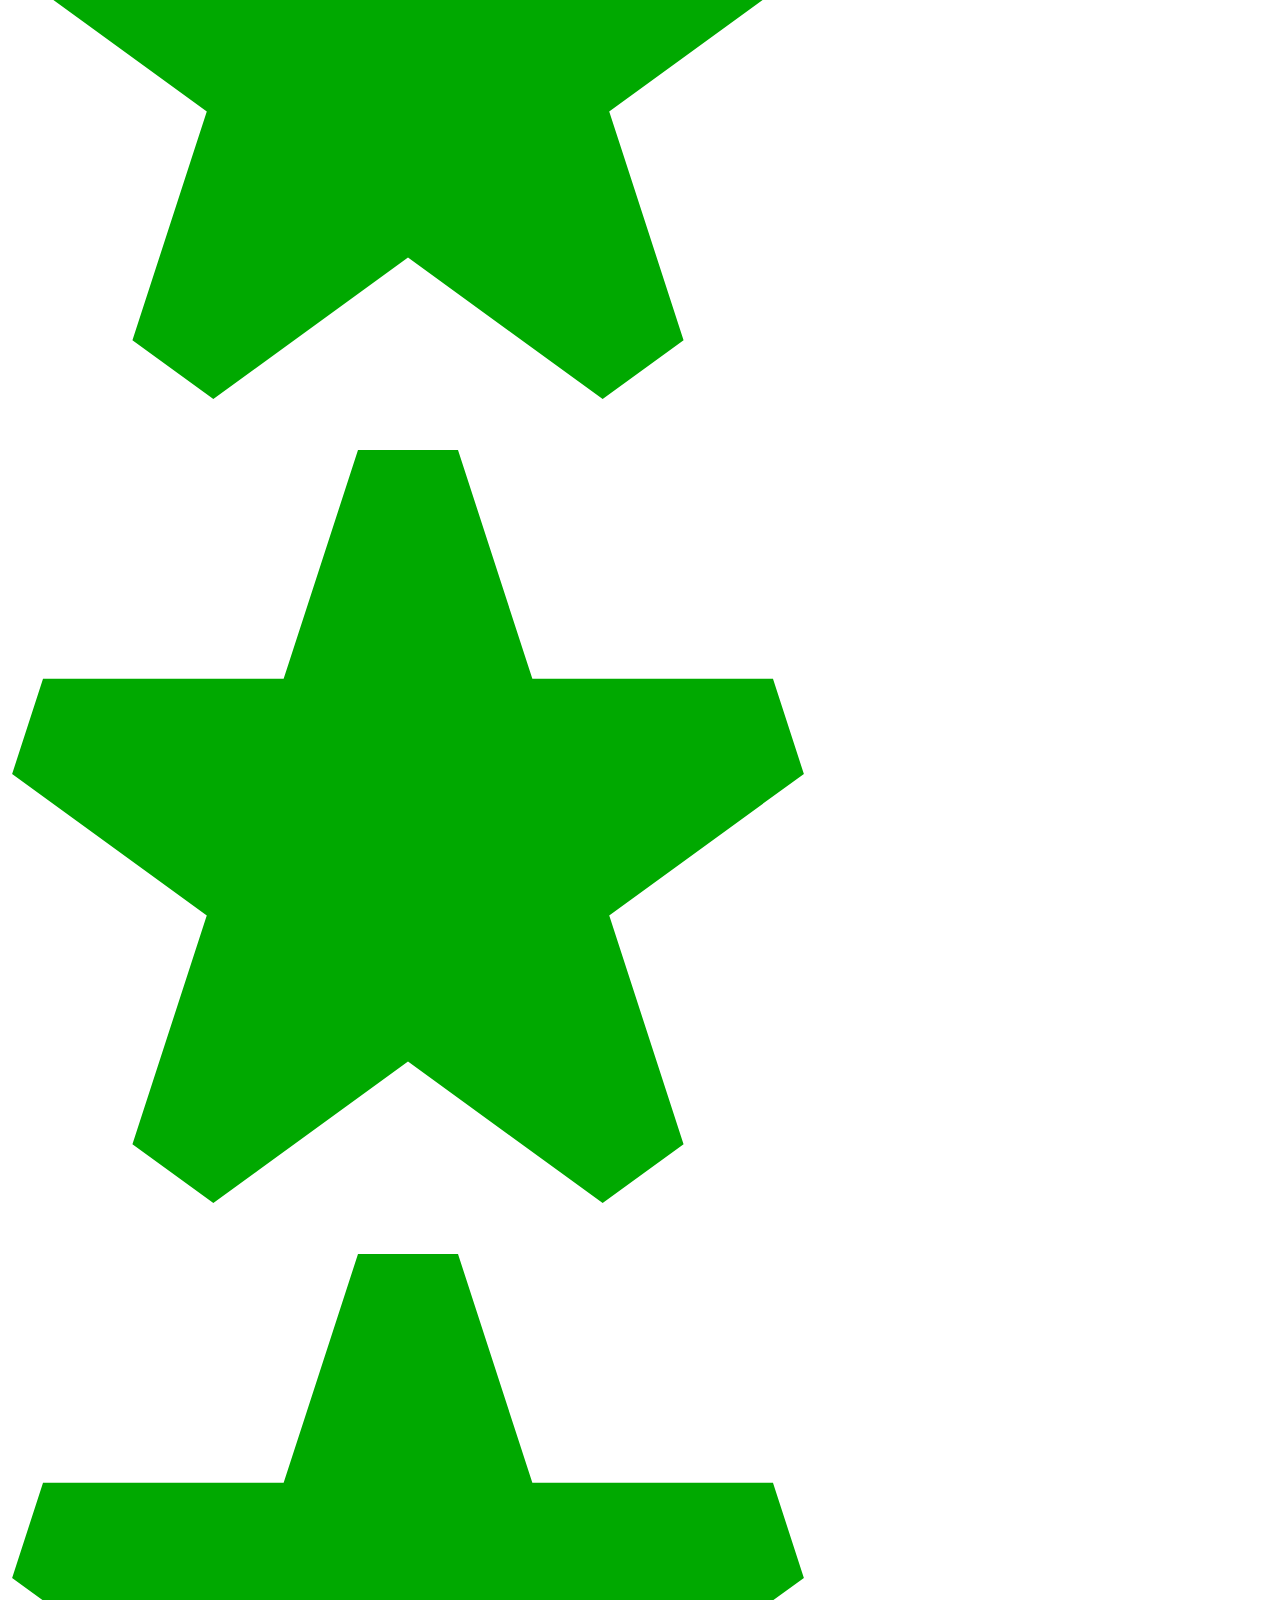
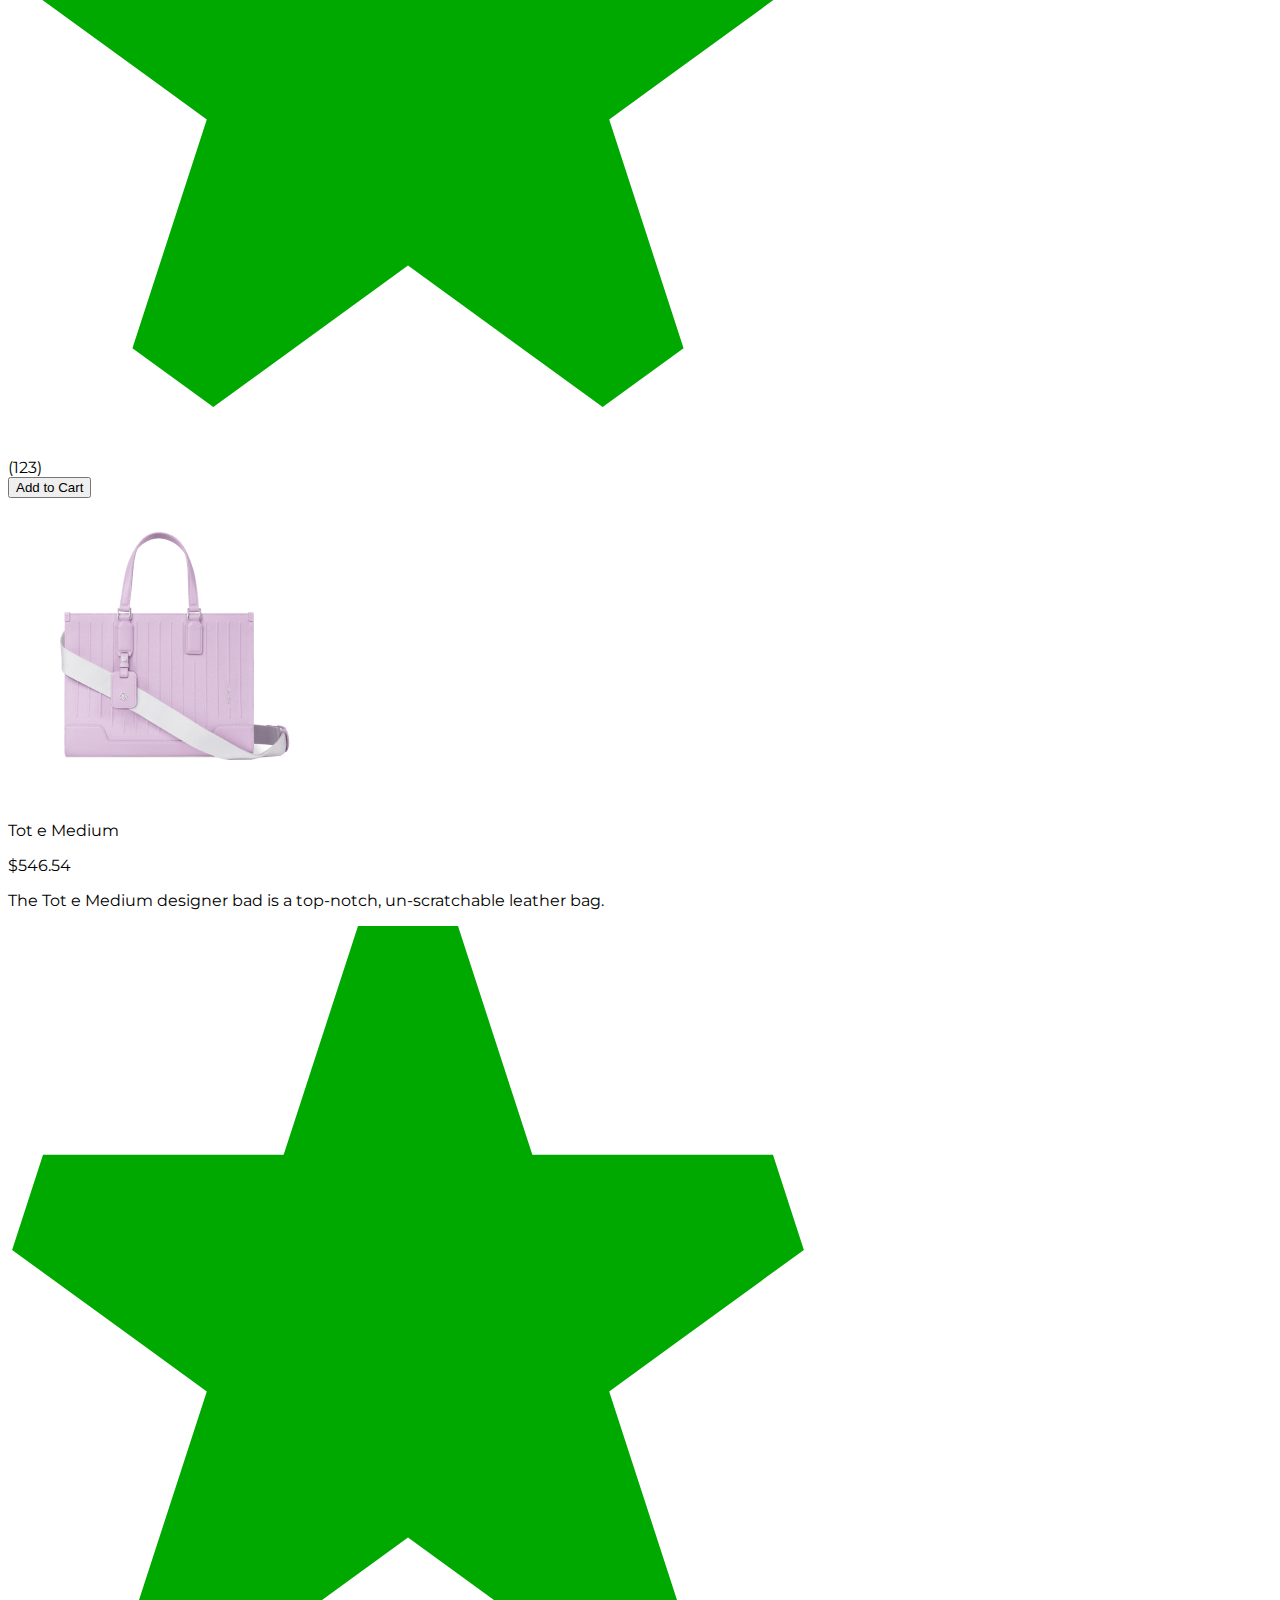
==== commit f39da521: "feat: Top Deals section" ====
--- a/index.html
+++ b/index.html
@@ -126,7 +126,7 @@
               <div class="absolute top-0 left-0 h-full w-[40px] bg-gradient-to-r from-white z-50"></div>
 
               <div
-                class="flex whitespace-nowrap items-center gap-12 overflow-x-auto scroll-smooth scrollbar-none max-w-[calc(100vw-200px)] category-slide px-5"
+                class="flex whitespace-nowrap items-center gap-12 overflow-x-auto scroll-smooth scrollbar-none max-w-[calc(100vw-200px)] 2xl:max-w-[calc(100vw-400px)] category-slide px-5"
               >
                 <!-- electronics -->
                 <div>
@@ -313,6 +313,223 @@
               id="category-slide-right"
             >
               <img src="/public/icons/chevron-right.svg" alt="Left" width="20" height="20" class="flex-shrink-0" />
+            </div>
+          </div>
+        </div>
+      </section>
+
+      <section>
+        <div class="container py-16 space-y-4">
+          <h3 class="text-2xl font-bold">Top Deals</h3>
+
+          <div id="top-deals-container" class="grid md:grid-cols-3 grid-cols-2 gap-8">
+            <!--  -->
+            <div>
+              <div class="min-h-[18rem] bg-gray-100 rounded-md flex items-center justify-center group relative">
+                <img src="/public/images/homepod.png" alt="" class="duration-300 group-hover:scale-110" />
+              </div>
+
+              <div class="space-y-2 py-3">
+                <div class="flex items-center justify-between">
+                  <p class="text-lg font-bold">HomePod mini</p>
+
+                  <span class="font-medium">$260.23</span>
+                </div>
+                <p class="text-gray-500 text-xs">Table with air humidifier, stained veneer/black.</p>
+                <div class="flex items-center gap-2">
+                  <div class="flex items-center gap-[2px]">
+                    <img src="/public/icons/star.svg" alt="" class="size-3" />
+                    <img src="/public/icons/star.svg" alt="" class="size-3" />
+                    <img src="/public/icons/star.svg" alt="" class="size-3" />
+                    <img src="/public/icons/star.svg" alt="" class="size-3" />
+                    <img src="/public/icons/star.svg" alt="" class="size-3" />
+                  </div>
+
+                  <span class="font-medium text-sm">(123)</span>
+                </div>
+
+                <div class="pt-2">
+                  <button
+                    class="px-5 text-sm py-2 rounded-full duration-300 hover:bg-primary hover:text-white border border-gray-300 hover:border-primary"
+                  >
+                    Add to Cart
+                  </button>
+                </div>
+              </div>
+            </div>
+            <!--  -->
+            <div>
+              <div class="min-h-[18rem] bg-gray-100 rounded-md flex items-center justify-center group relative">
+                <img src="/public/images/instaxmini.png" alt="" class="duration-300 group-hover:scale-110" />
+              </div>
+
+              <div class="space-y-2 py-3">
+                <div class="flex items-center justify-between">
+                  <p class="text-lg font-bold">InstaX Mini 9</p>
+
+                  <span class="font-medium">$99.00</span>
+                </div>
+                <p class="text-gray-500 text-xs">Selfie mode, selfie mirror and more modes.</p>
+                <div class="flex items-center gap-2">
+                  <div class="flex items-center gap-[2px]">
+                    <img src="/public/icons/star.svg" alt="" class="size-3" />
+                    <img src="/public/icons/star.svg" alt="" class="size-3" />
+                    <img src="/public/icons/star.svg" alt="" class="size-3" />
+                    <img src="/public/icons/star.svg" alt="" class="size-3" />
+                    <img src="/public/icons/star.svg" alt="" class="size-3" />
+                  </div>
+
+                  <span class="font-medium text-sm">(123)</span>
+                </div>
+
+                <div class="pt-2">
+                  <button
+                    class="px-5 text-sm py-2 rounded-full duration-300 hover:bg-primary hover:text-white border border-gray-300 hover:border-primary"
+                  >
+                    Add to Cart
+                  </button>
+                </div>
+              </div>
+            </div>
+            <!--  -->
+            <div>
+              <div class="min-h-[18rem] bg-gray-100 rounded-md flex items-center justify-center group relative">
+                <img src="/public/images/duffel.png" alt="" class="duration-300 group-hover:scale-110" />
+              </div>
+
+              <div class="space-y-2 py-3">
+                <div class="flex items-center justify-between">
+                  <p class="text-lg font-bold">Base Duffel Camp M</p>
+
+                  <span class="font-medium">$153.23</span>
+                </div>
+                <p class="text-gray-500 text-xs">Camp storage bag used for a wide variety of camping activities.</p>
+                <div class="flex items-center gap-2">
+                  <div class="flex items-center gap-[2px]">
+                    <img src="/public/icons/star.svg" alt="" class="size-3" />
+                    <img src="/public/icons/star.svg" alt="" class="size-3" />
+                    <img src="/public/icons/star.svg" alt="" class="size-3" />
+                    <img src="/public/icons/star.svg" alt="" class="size-3" />
+                    <img src="/public/icons/star.svg" alt="" class="size-3" />
+                  </div>
+
+                  <span class="font-medium text-sm">(123)</span>
+                </div>
+
+                <div class="pt-2">
+                  <button
+                    class="px-5 text-sm py-2 rounded-full duration-300 hover:bg-primary hover:text-white border border-gray-300 hover:border-primary"
+                  >
+                    Add to Cart
+                  </button>
+                </div>
+              </div>
+            </div>
+            <!--  -->
+            <div>
+              <div class="min-h-[18rem] bg-gray-100 rounded-md flex items-center justify-center group relative">
+                <img src="/public/images/tot-e-medium.png" alt="" class="duration-300 group-hover:scale-110" />
+              </div>
+
+              <div class="space-y-2 py-3">
+                <div class="flex items-center justify-between">
+                  <p class="text-lg font-bold">Tot e Medium</p>
+
+                  <span class="font-medium">$546.54</span>
+                </div>
+                <p class="text-gray-500 text-xs">
+                  The Tot e Medium designer bad is a top-notch, un-scratchable leather bag.
+                </p>
+                <div class="flex items-center gap-2">
+                  <div class="flex items-center gap-[2px]">
+                    <img src="/public/icons/star.svg" alt="" class="size-3" />
+                    <img src="/public/icons/star.svg" alt="" class="size-3" />
+                    <img src="/public/icons/star.svg" alt="" class="size-3" />
+                    <img src="/public/icons/star.svg" alt="" class="size-3" />
+                    <img src="/public/icons/star.svg" alt="" class="size-3" />
+                  </div>
+
+                  <span class="font-medium text-sm">(123)</span>
+                </div>
+
+                <div class="pt-2">
+                  <button
+                    class="px-5 text-sm py-2 rounded-full duration-300 hover:bg-primary hover:text-white border border-gray-300 hover:border-primary"
+                  >
+                    Add to Cart
+                  </button>
+                </div>
+              </div>
+            </div>
+            <!--  -->
+            <div>
+              <div class="min-h-[18rem] bg-gray-100 rounded-md flex items-center justify-center group relative">
+                <img src="/public/images/headset.png" alt="" class="duration-300 group-hover:scale-110" />
+              </div>
+
+              <div class="space-y-2 py-3">
+                <div class="flex items-center justify-between">
+                  <p class="text-lg font-bold">Gaming Headset</p>
+
+                  <span class="font-medium">$286.99</span>
+                </div>
+                <p class="text-gray-500 text-xs">The only gaming headset you'll ever need for gaming.</p>
+                <div class="flex items-center gap-2">
+                  <div class="flex items-center gap-[2px]">
+                    <img src="/public/icons/star.svg" alt="" class="size-3" />
+                    <img src="/public/icons/star.svg" alt="" class="size-3" />
+                    <img src="/public/icons/star.svg" alt="" class="size-3" />
+                    <img src="/public/icons/star.svg" alt="" class="size-3" />
+                    <img src="/public/icons/star.svg" alt="" class="size-3" />
+                  </div>
+
+                  <span class="font-medium text-sm">(123)</span>
+                </div>
+
+                <div class="pt-2">
+                  <button
+                    class="px-5 text-sm py-2 rounded-full duration-300 hover:bg-primary hover:text-white border border-gray-300 hover:border-primary"
+                  >
+                    Add to Cart
+                  </button>
+                </div>
+              </div>
+            </div>
+            <!--  -->
+            <div>
+              <div class="min-h-[18rem] bg-gray-100 rounded-md flex items-center justify-center group relative">
+                <img src="/public/images/watch.png" alt="" class="duration-300 group-hover:scale-110" />
+              </div>
+
+              <div class="space-y-2 py-3">
+                <div class="flex items-center justify-between">
+                  <p class="text-lg font-bold">Rolex Watch</p>
+
+                  <span class="font-medium">$700k</span>
+                </div>
+                <p class="text-gray-500 text-xs">
+                  Rolex has always been a sign of luxury, this model is gently crafted for the rich, not the poor.
+                </p>
+                <div class="flex items-center gap-2">
+                  <div class="flex items-center gap-[2px]">
+                    <img src="/public/icons/star.svg" alt="" class="size-3" />
+                    <img src="/public/icons/star.svg" alt="" class="size-3" />
+                    <img src="/public/icons/star.svg" alt="" class="size-3" />
+                    <img src="/public/icons/star.svg" alt="" class="size-3" />
+                    <img src="/public/icons/star.svg" alt="" class="size-3" />
+                  </div>
+
+                  <span class="font-medium text-sm">(123)</span>
+                </div>
+
+                <div class="pt-2">
+                  <button
+                    class="px-5 text-sm py-2 rounded-full duration-300 hover:bg-primary hover:text-white border border-gray-300 hover:border-primary"
+                  >
+                    Add to Cart
+                  </button>
+                </div>
+              </div>
             </div>
           </div>
         </div>
--- a/styles.css
+++ b/styles.css
@@ -1,43 +1,31 @@
-body {
-  font-family: Arial, sans-serif;
-  margin: 0;
-  padding: 0;
-  line-height: 1.6;
+@import url("https://fonts.googleapis.com/css2?family=Montserrat:ital,wght@0,100..900;1,100..900&display=swap");
+
+:root {
+  --primary-color: #003d28;
 }
 
-header {
-  background: #333;
-  color: #fff;
-  padding: 1rem 0;
-  text-align: center;
+body {
+  font-family: "Montserrat", serif;
+  overflow-x: hidden;
 }
 
-header h1 {
-  margin: 0;
+footer {
+  background: var(--primary-color);
+  color: white;
+  padding: 1rem 0;
 }
 
-nav ul {
-  list-style: none;
-  padding: 0;
+input,
+a {
+  outline: none;
 }
 
-nav ul li {
-  display: inline;
-  margin: 0 1rem;
+.scrollbar-none {
+  scrollbar-width: none;
+  -ms-overflow-style: none;
 }
 
-nav ul li a {
-  color: #fff;
-  text-decoration: none;
-}
-
-main {
-  padding: 1rem;
-}
-
-section {
-  margin-bottom: 2rem;
-}
+/** HOME PAGE */
 
 .product-list {
   display: flex;
@@ -50,9 +38,55 @@
   text-align: center;
 }
 
-footer {
-  background: #333;
-  color: #fff;
-  text-align: center;
+#nav-container {
+  display: flex;
+  justify-content: space-between;
+  align-items: center;
   padding: 1rem 0;
 }
+
+.nav-list {
+  display: flex;
+  gap: 2rem;
+}
+
+.nav-list2 {
+  display: flex;
+  gap: 1rem;
+}
+
+.nav-list2 div {
+  display: flex;
+  align-items: center;
+  gap: 0.5rem;
+  cursor: pointer;
+}
+
+#logo {
+  color: var(--primary-color);
+}
+
+.underline-text {
+  text-decoration: none;
+  box-shadow: inset 0 -2px 0 rgba(50, 85, 127, 0.5), 0 2px 0 rgba(50, 85, 127, 0.5);
+  transition: box-shadow 0.3s;
+  color: inherit;
+  overflow: hidden;
+}
+
+.underline-text:hover {
+  box-shadow: inset 0 -30px 0 rgba(50, 85, 127, 0.5), 0 2px 0 rgba(50, 85, 127, 0.5);
+}
+
+#hero-container {
+  min-height: 30rem;
+  display: grid;
+  grid-template-columns: 1fr 1fr;
+}
+
+/* #top-deals-container {
+  display: grid;
+  grid-template-columns: repeat(3, 1fr);
+} */
+
+/** HOME PAGE END */
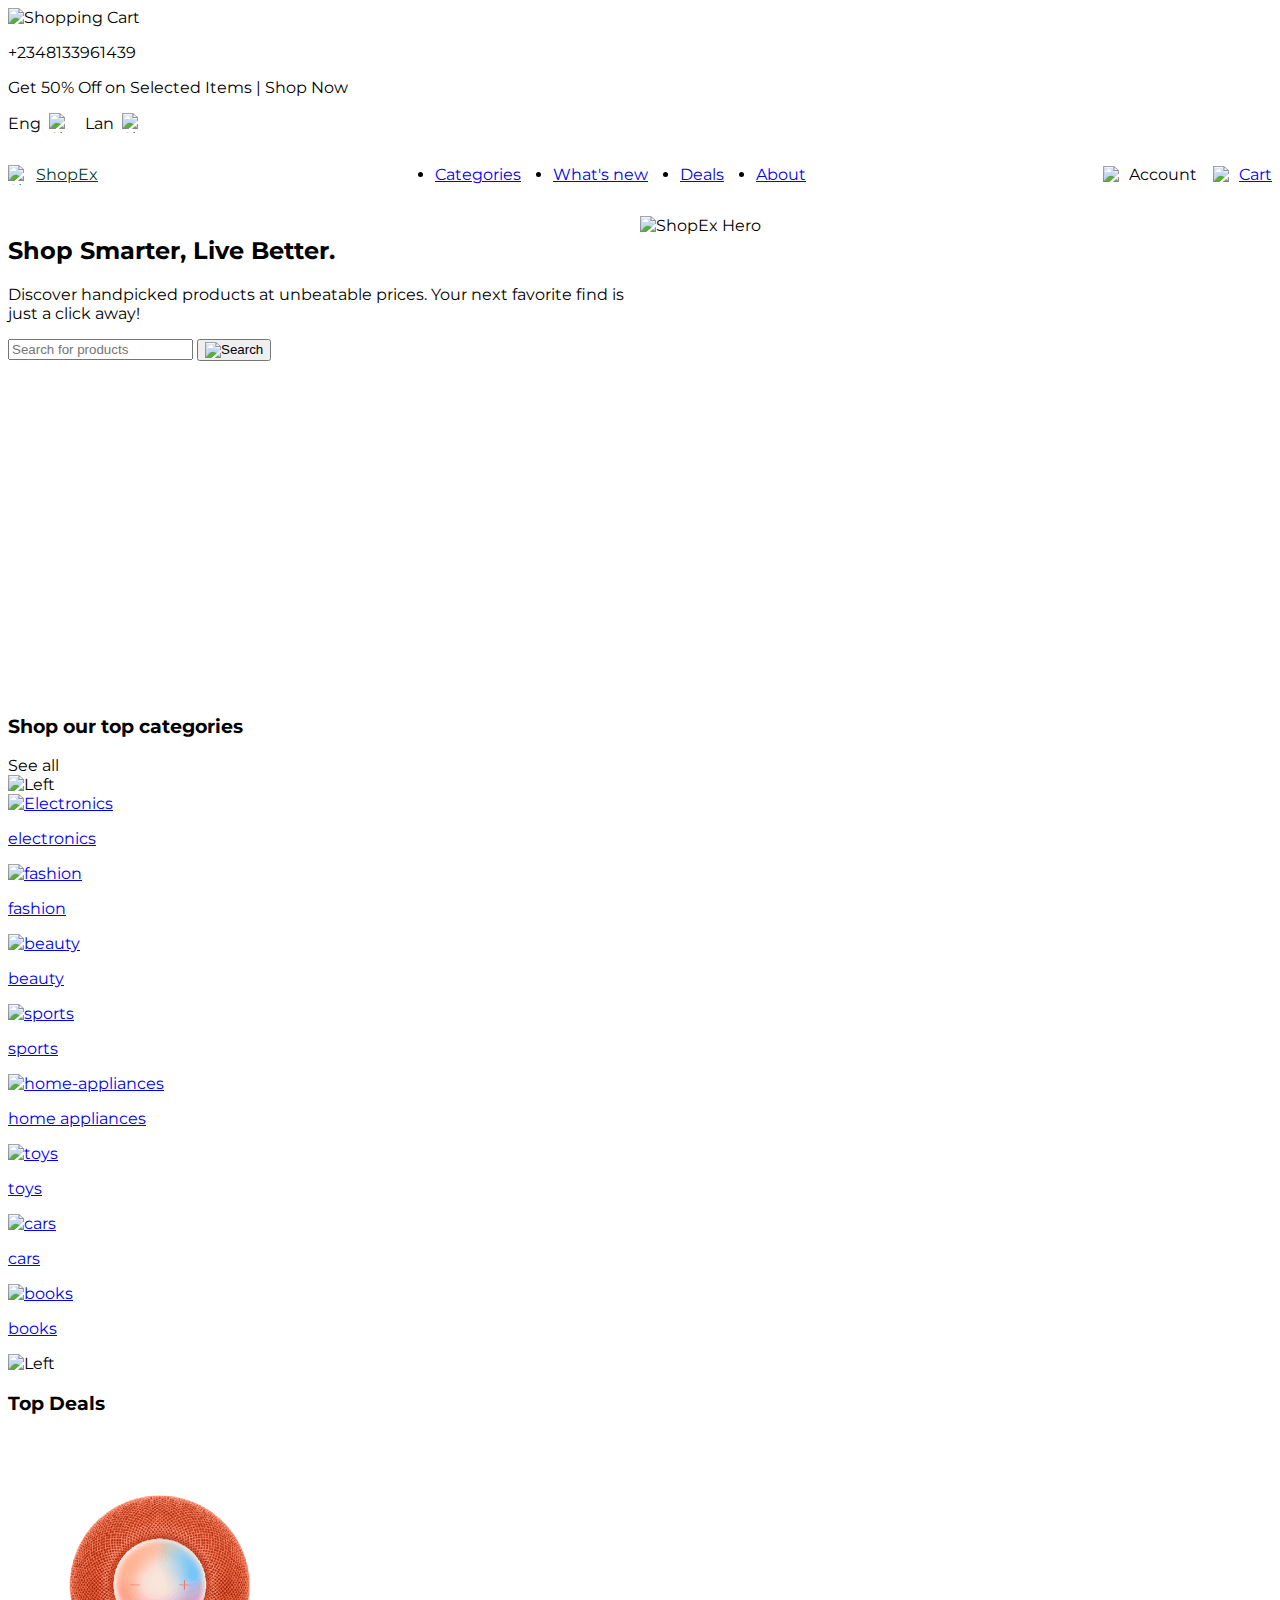
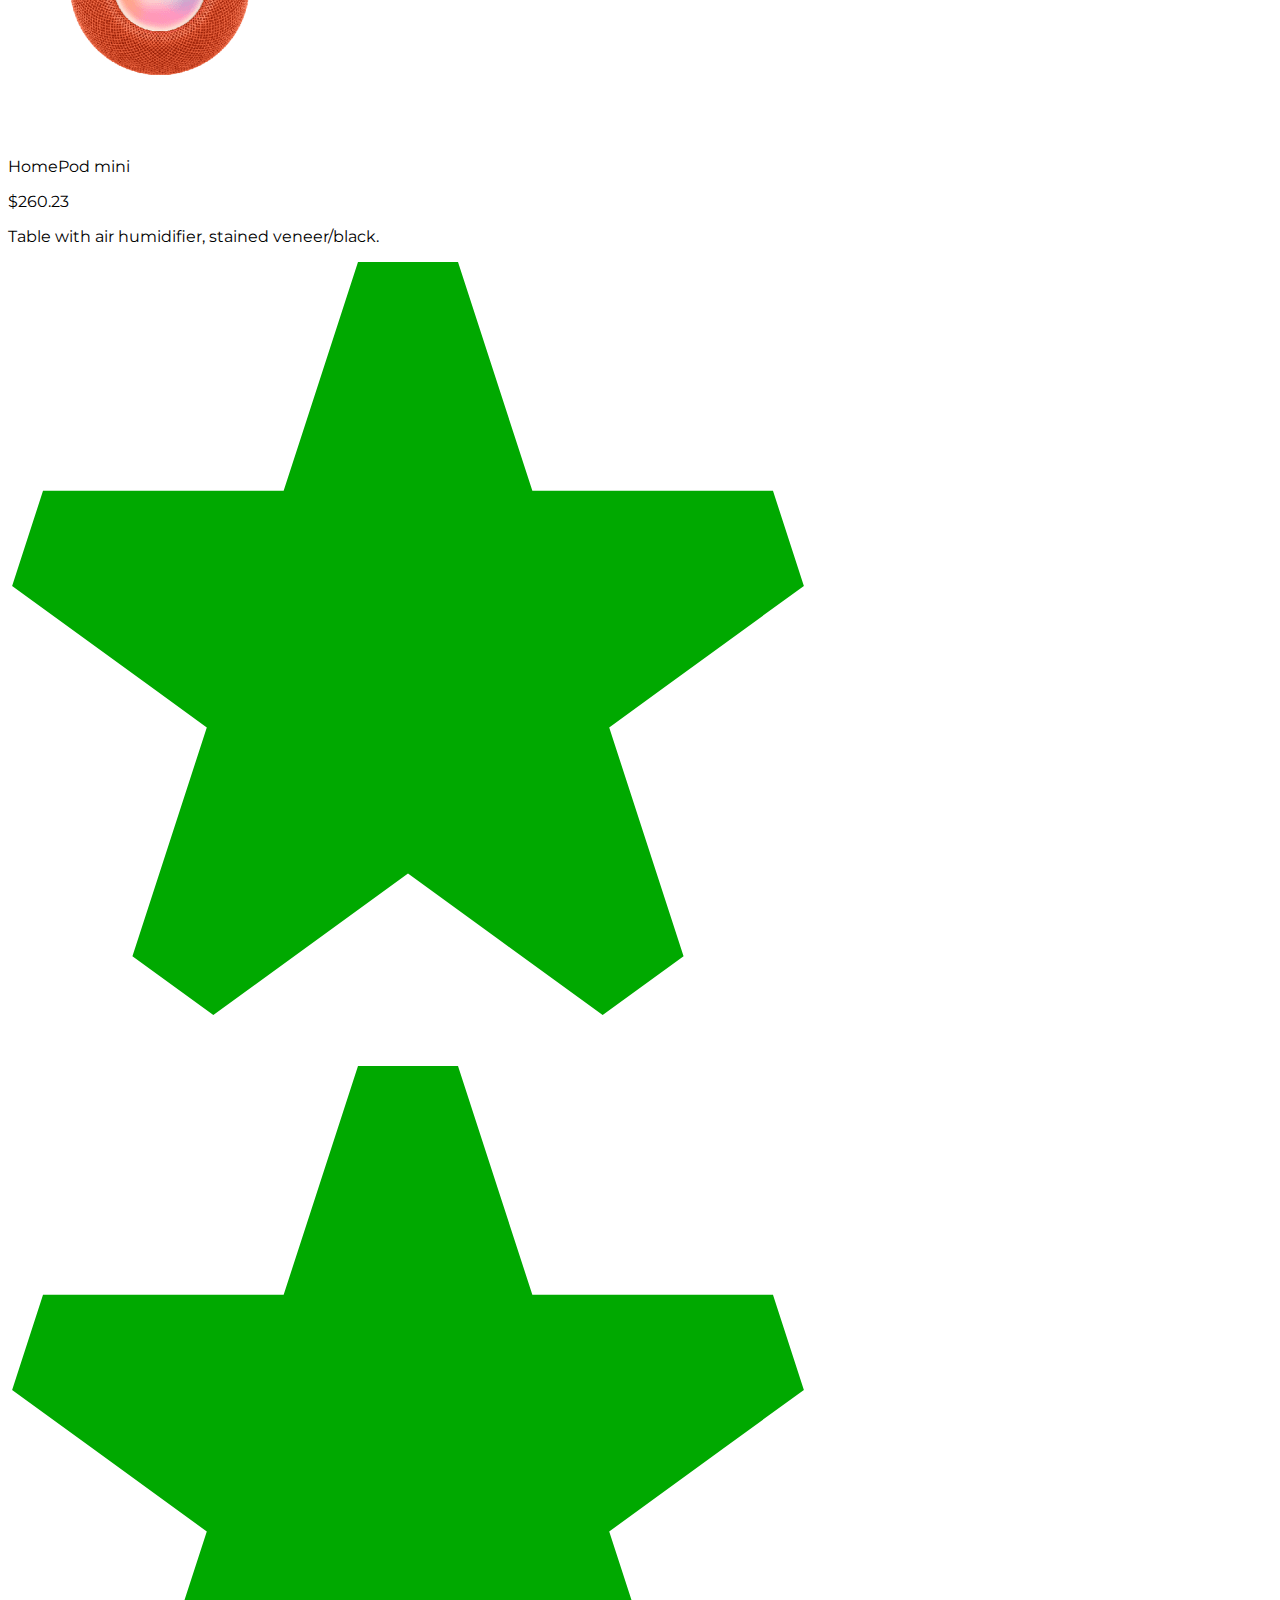
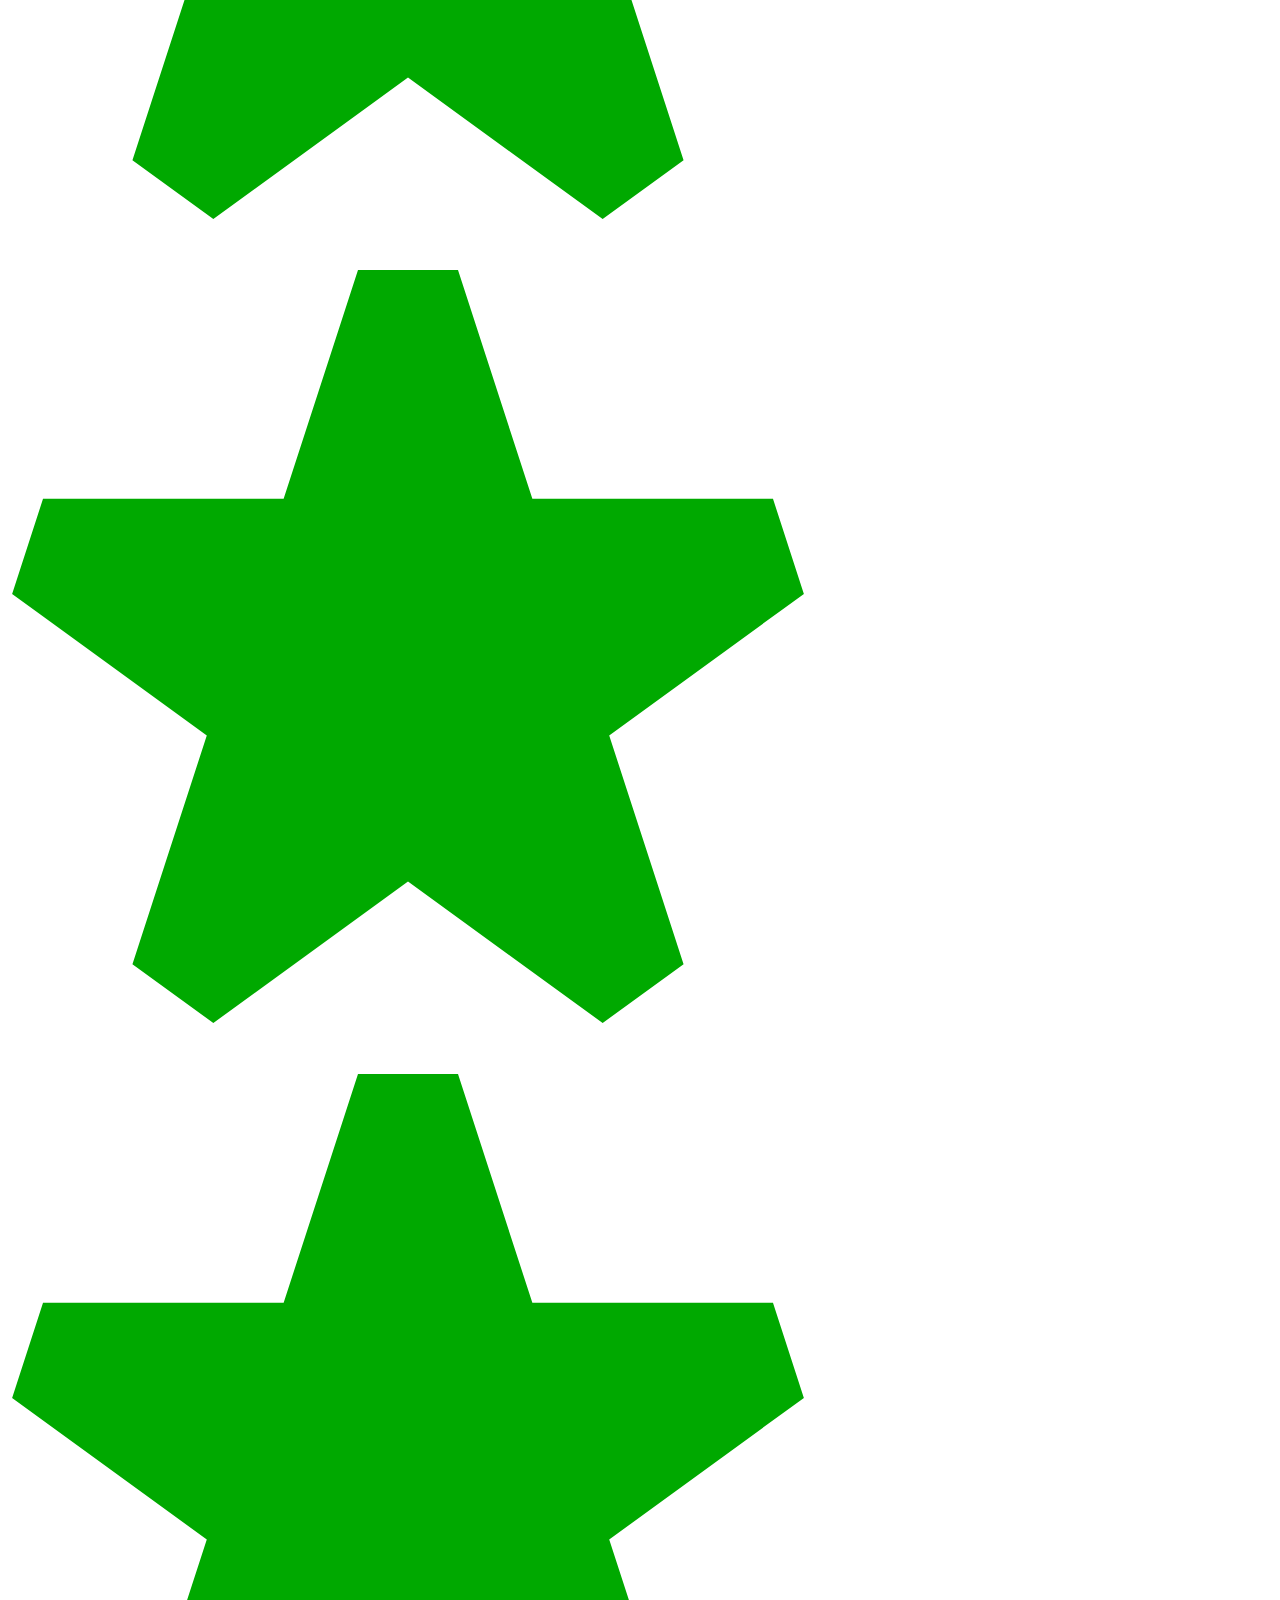
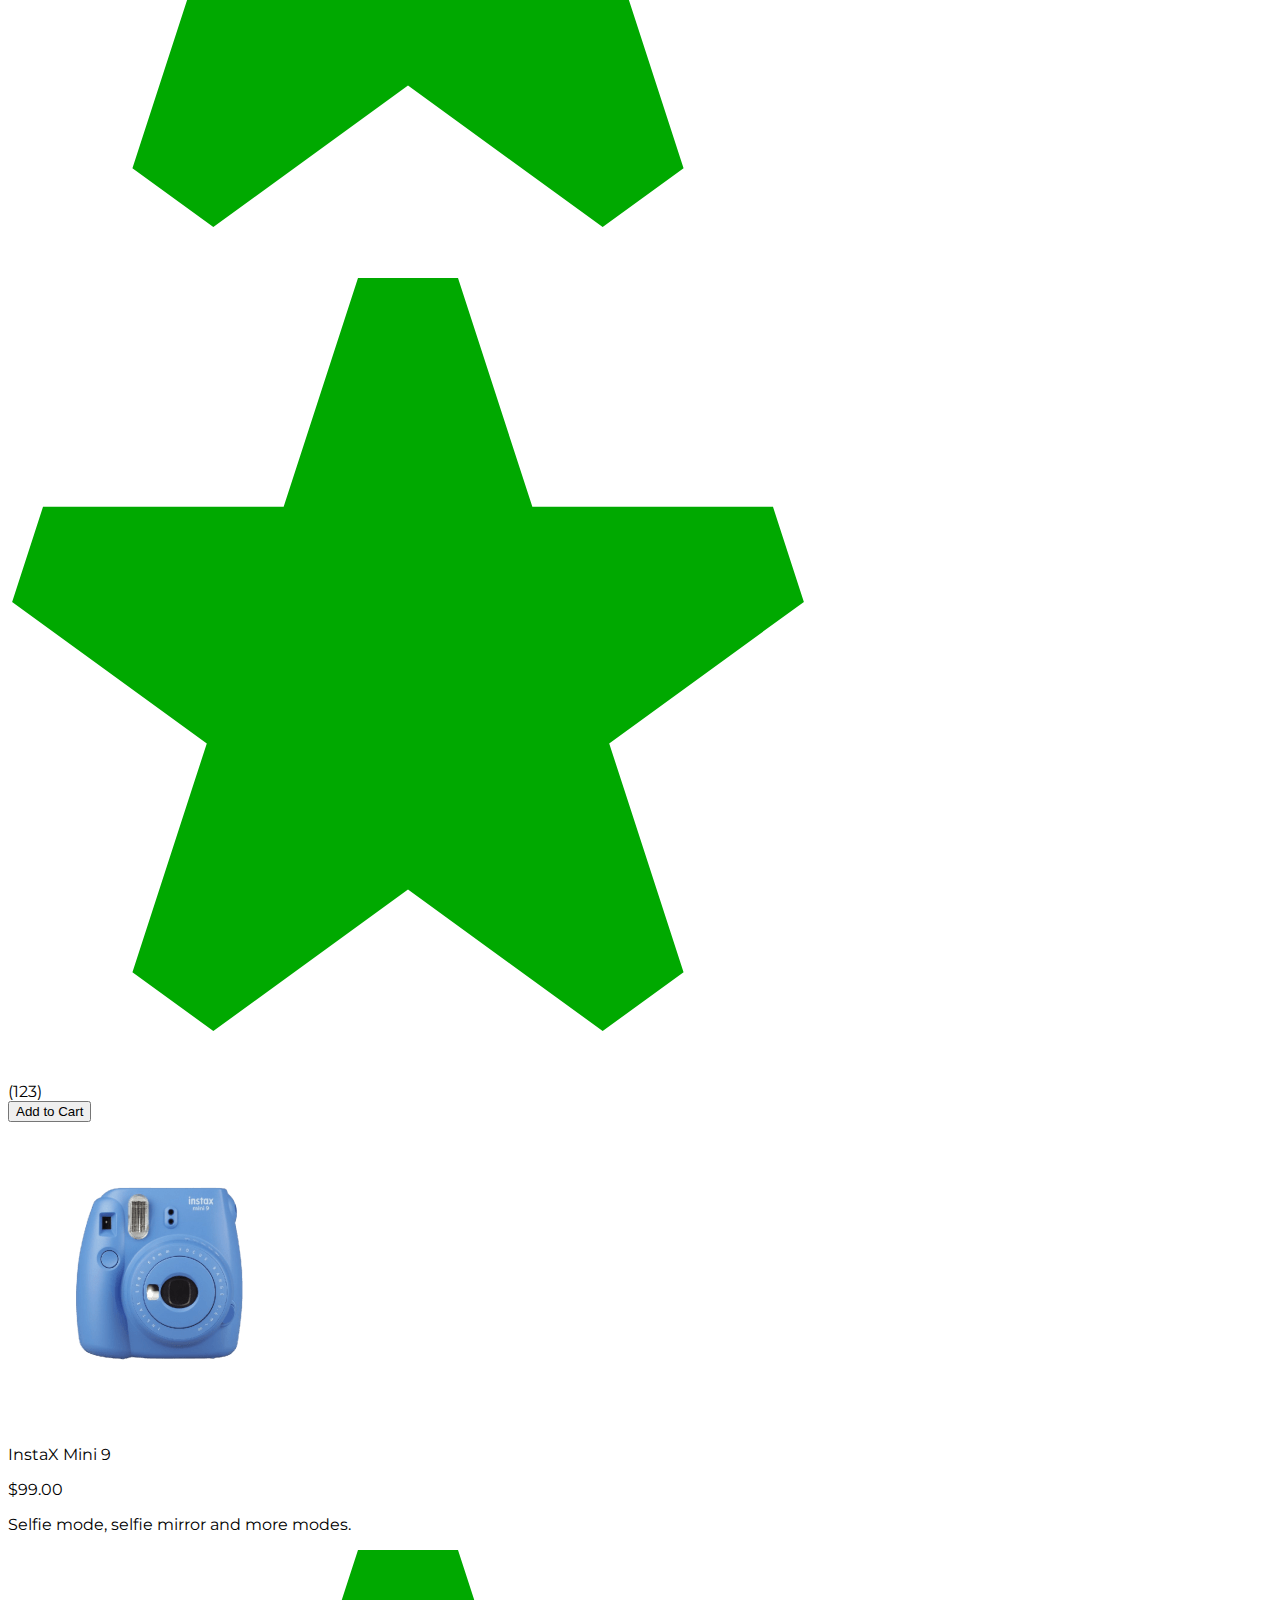
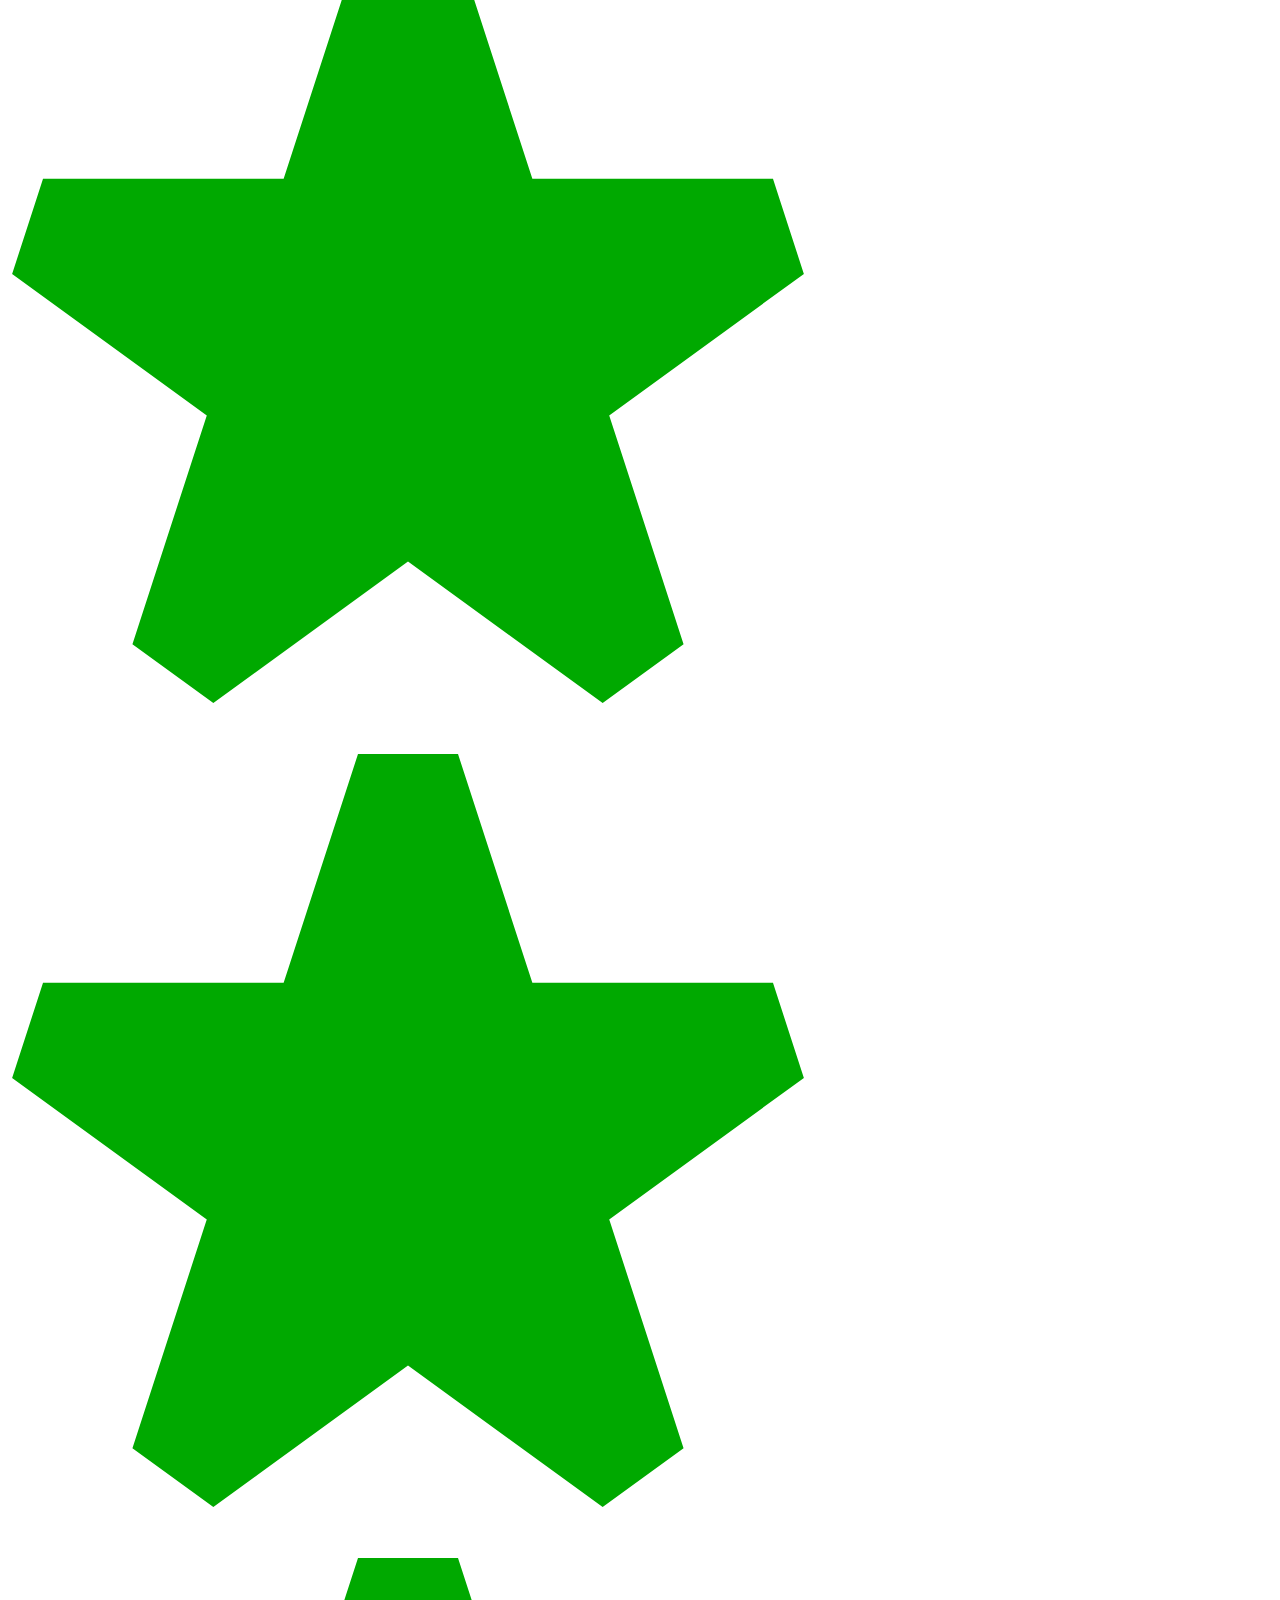
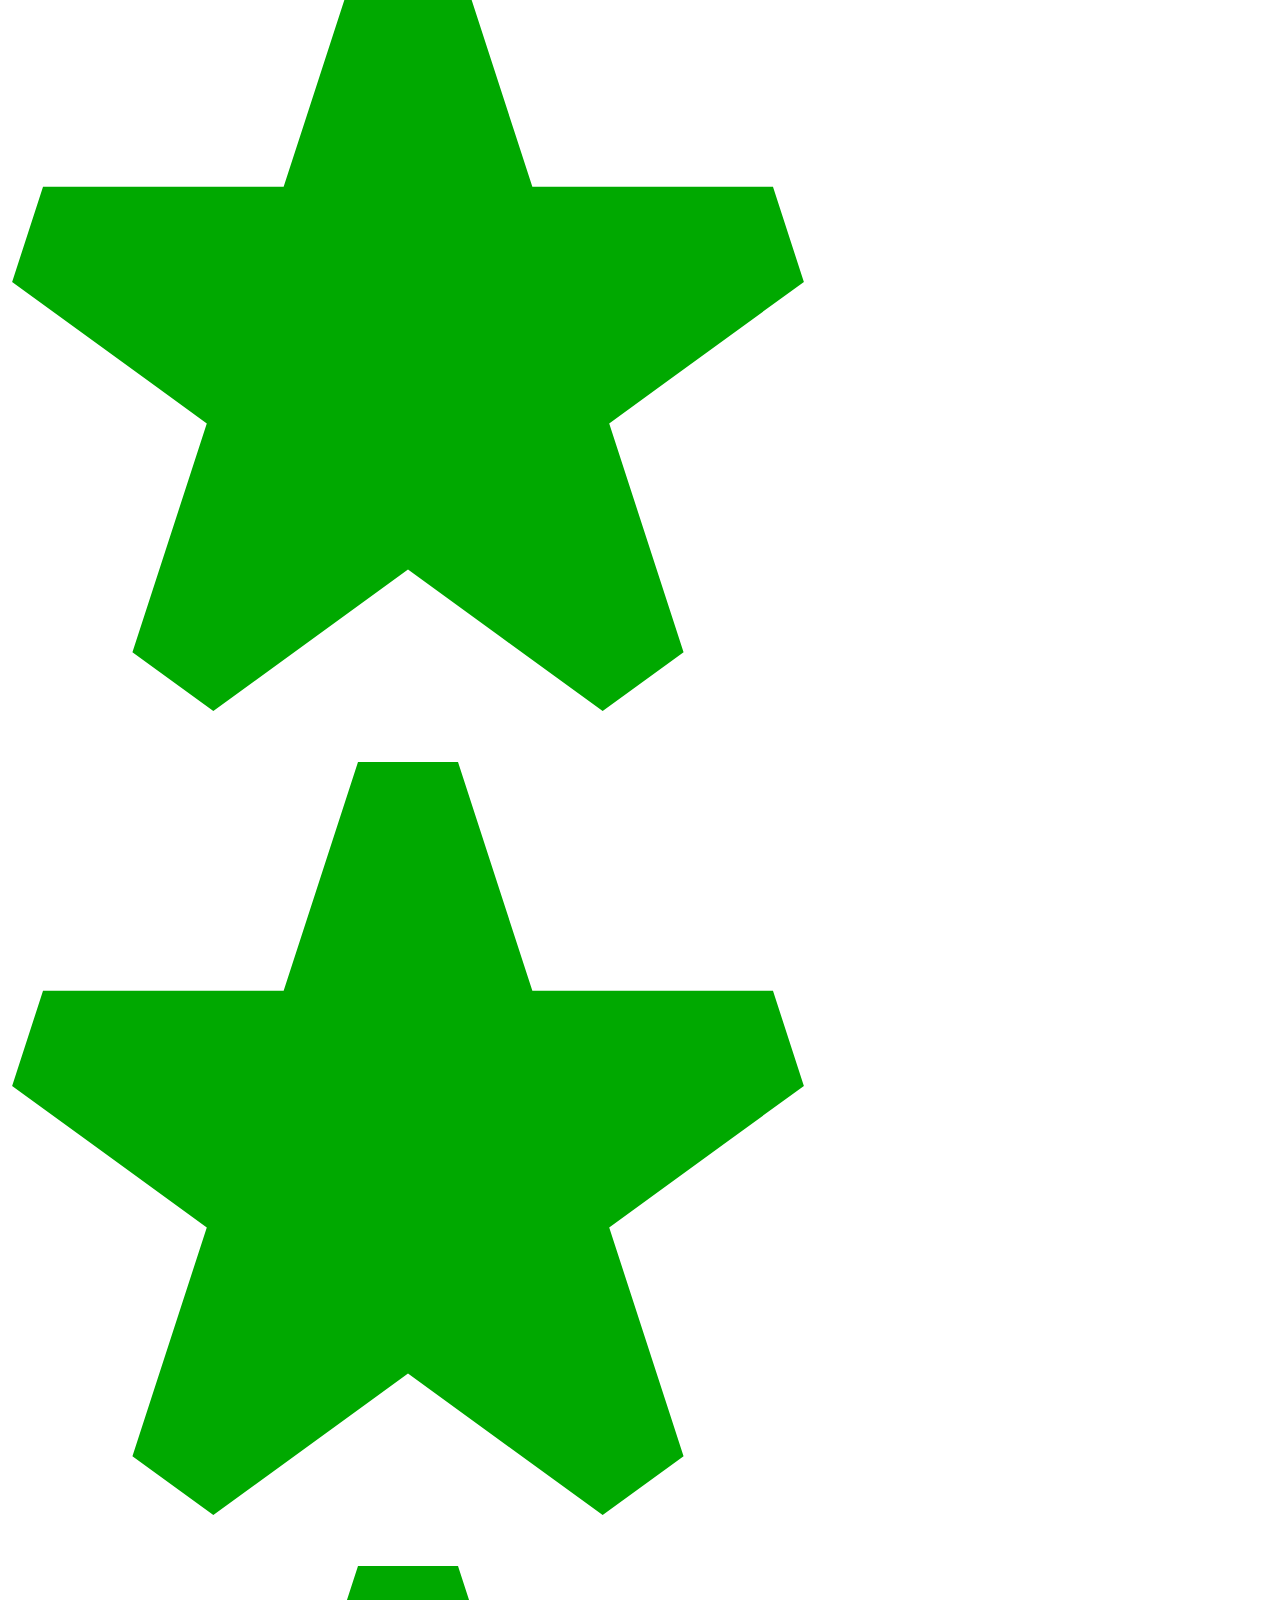
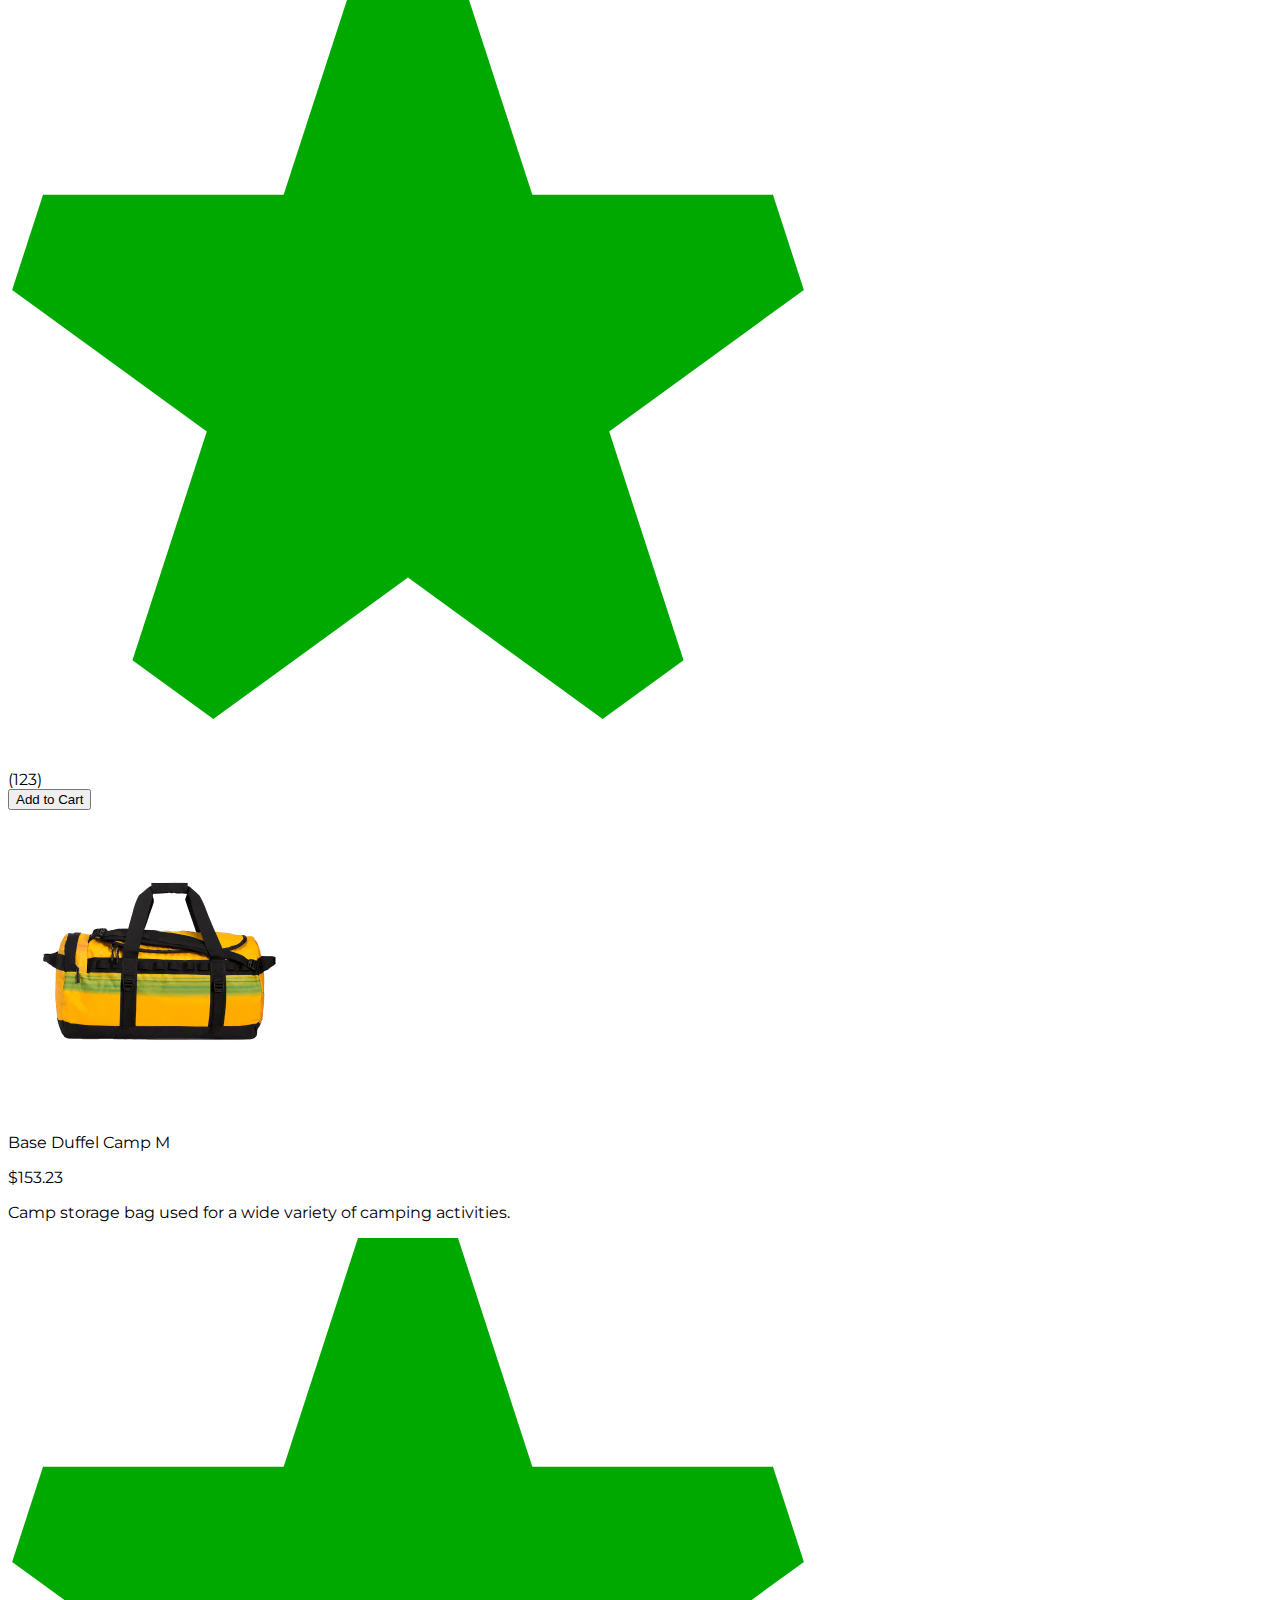
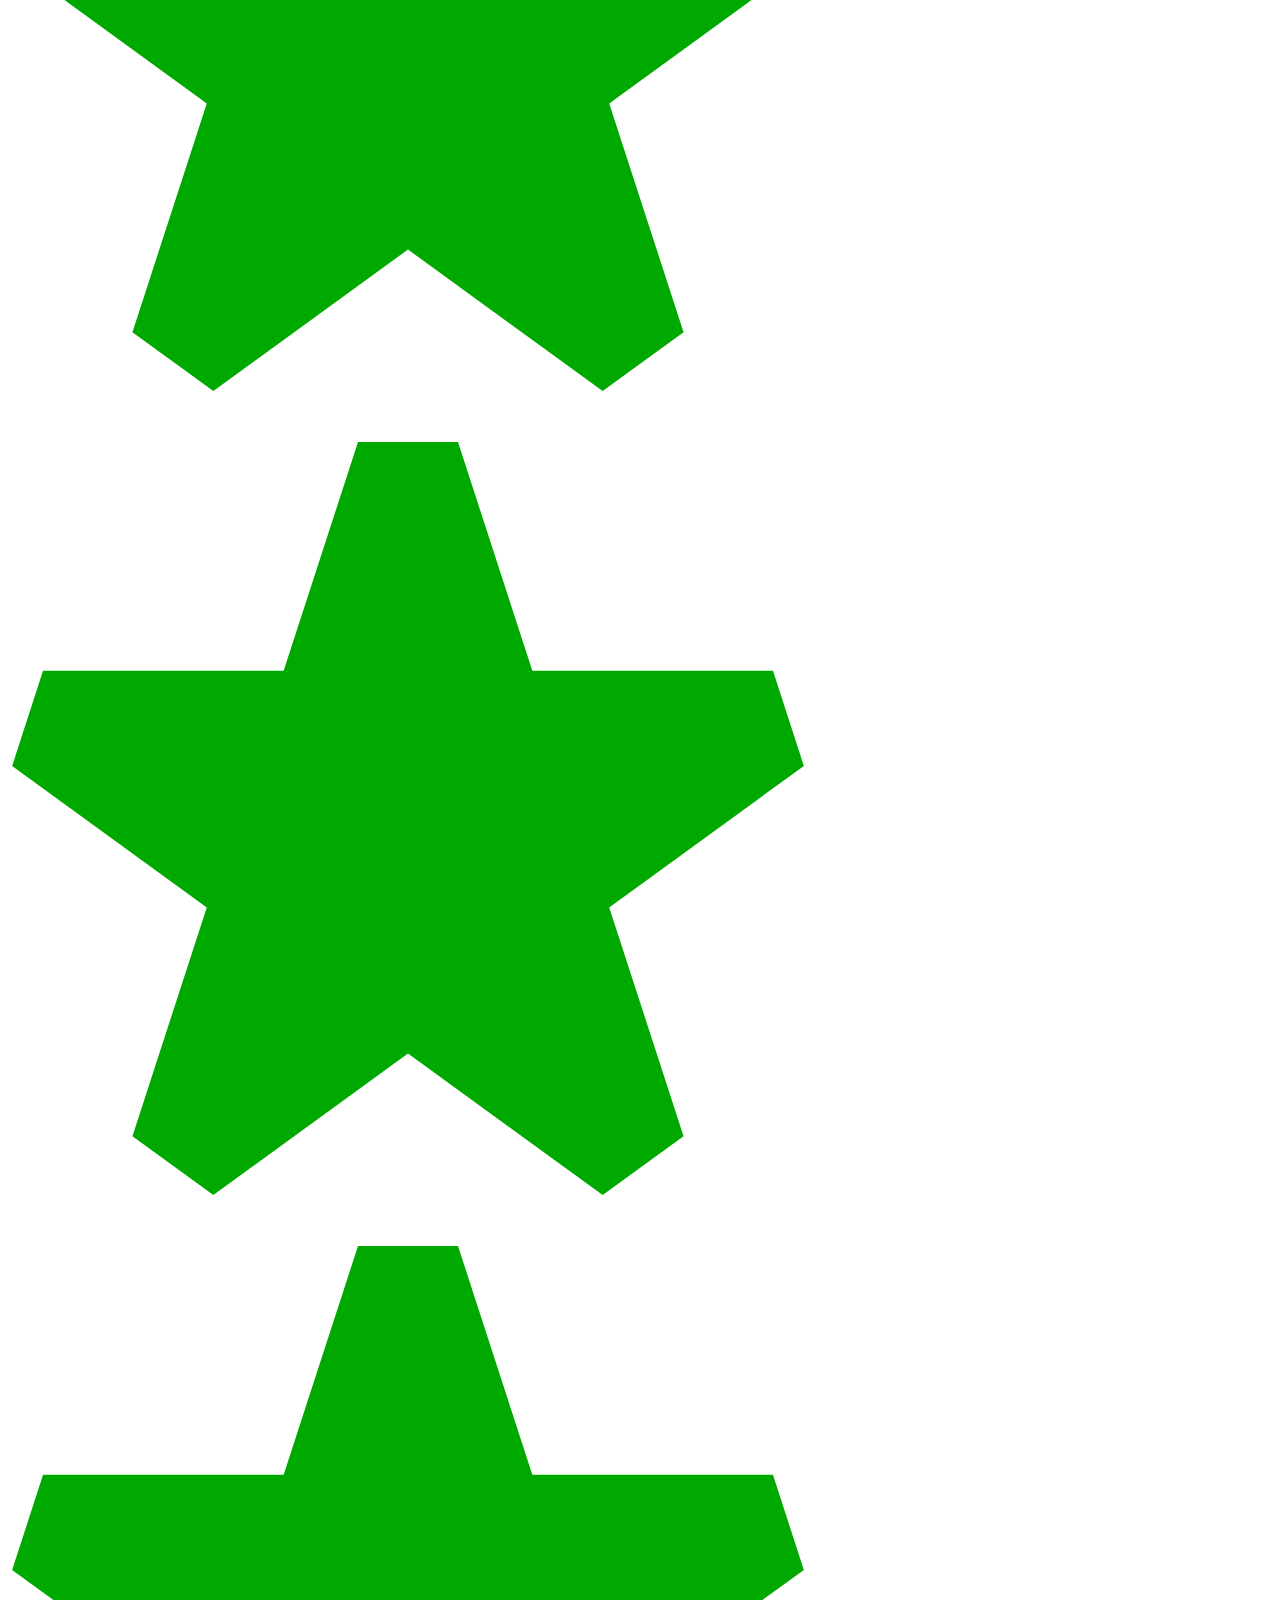
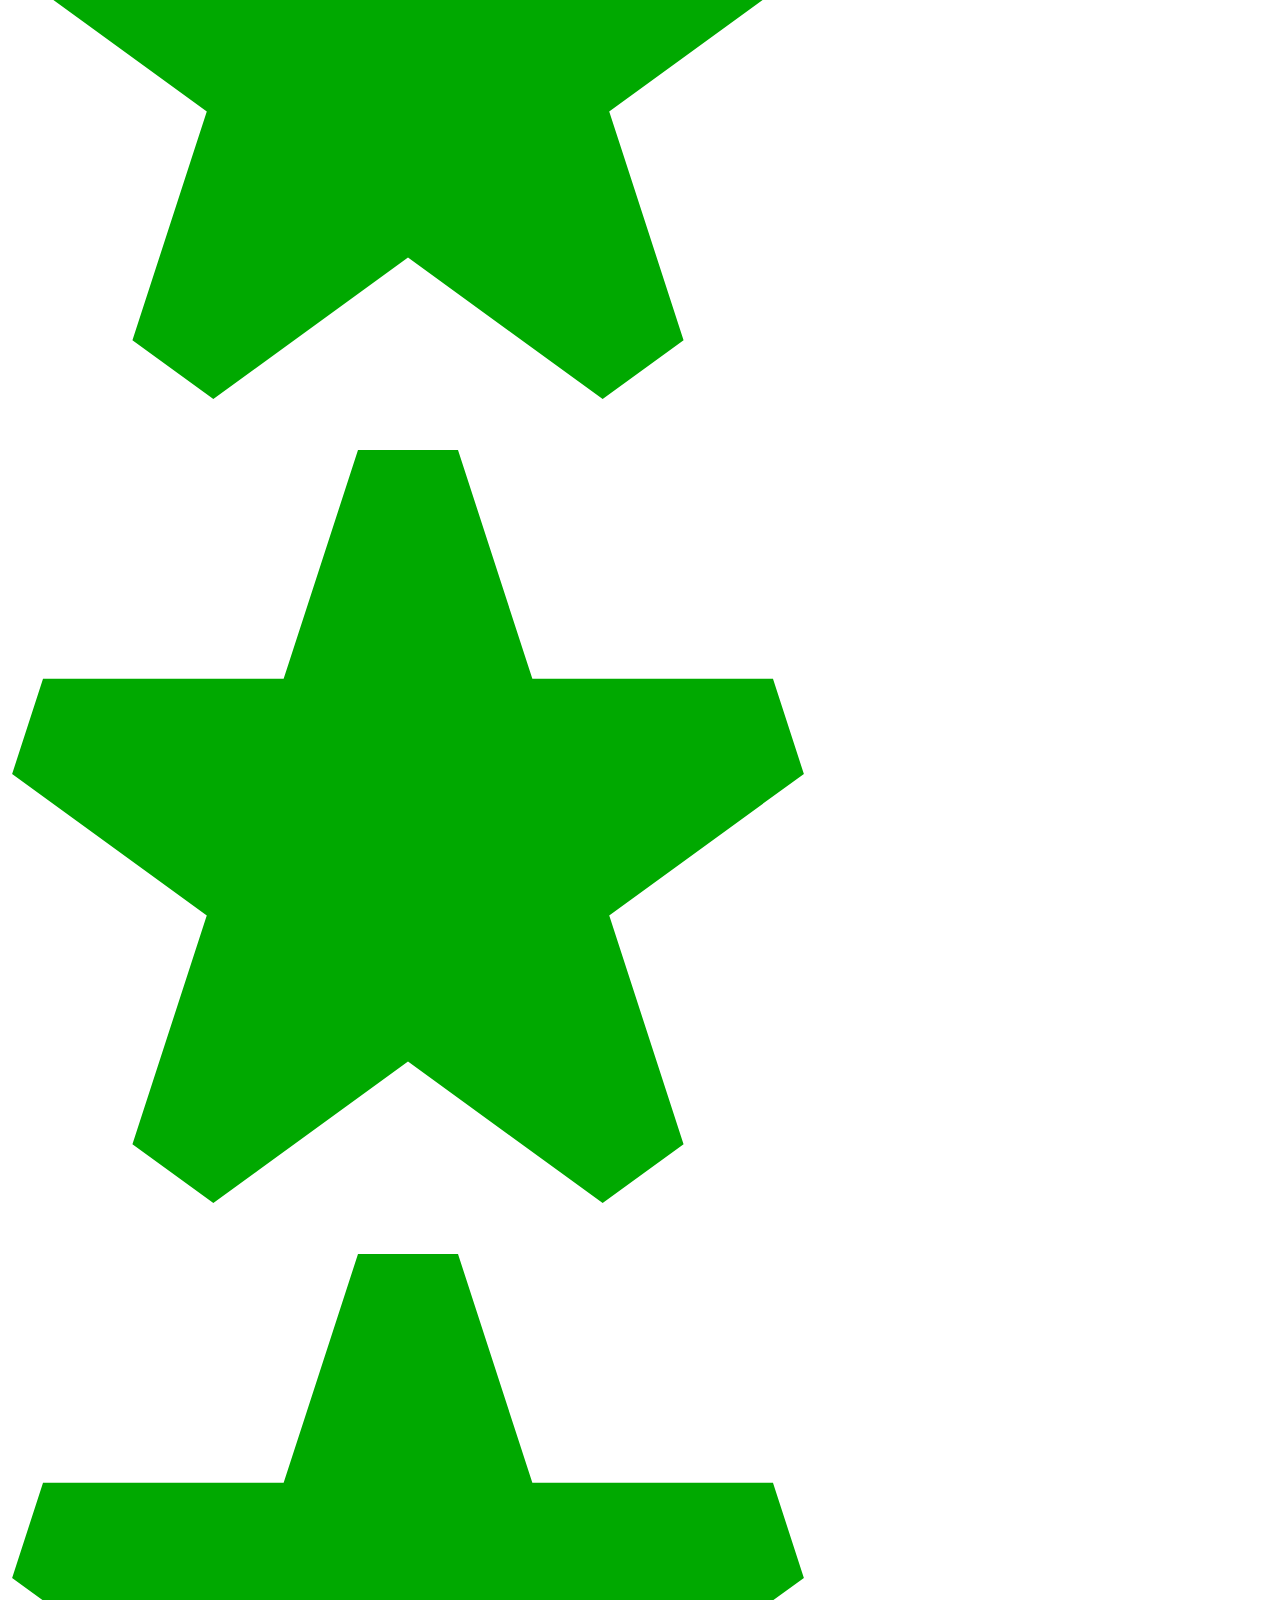
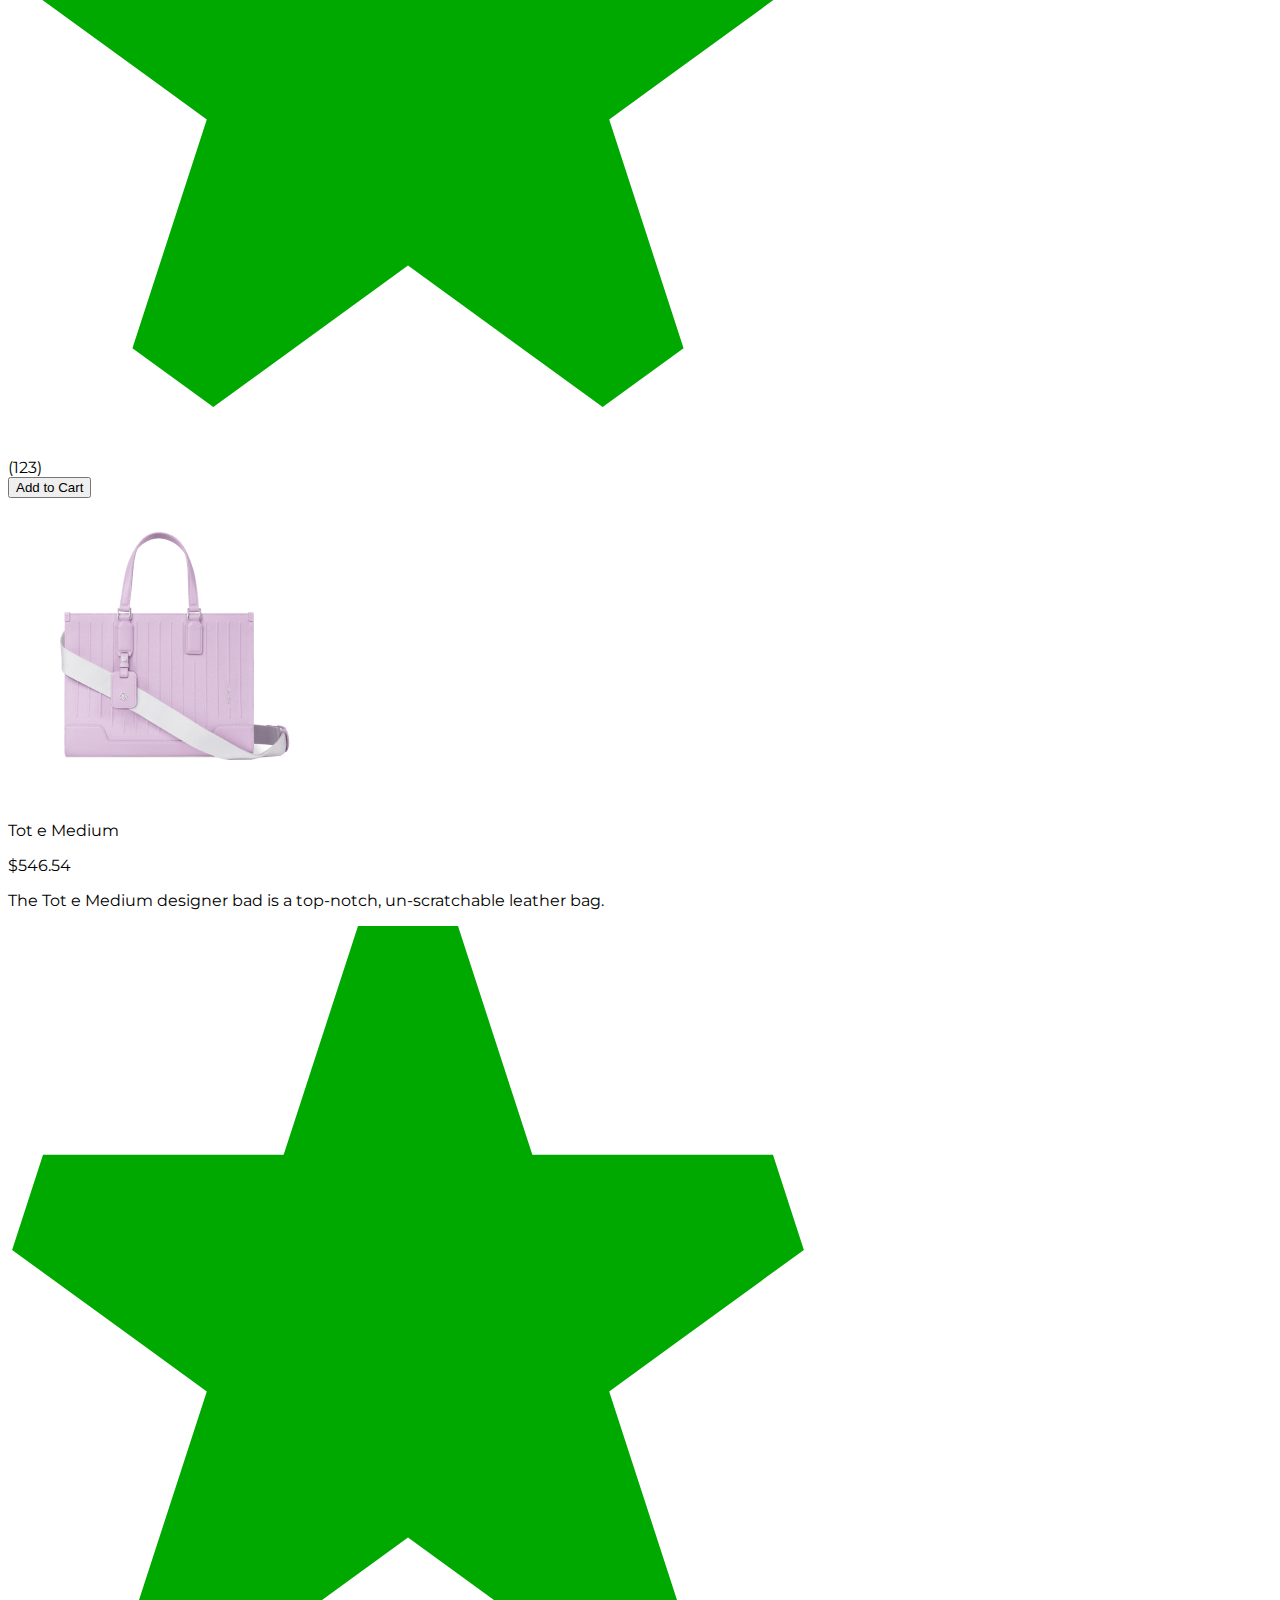
==== commit 16f8592f: "Merge pull request #2 from benjaminnkem/quadri" ====
--- a/index.html
+++ b/index.html
@@ -66,10 +66,10 @@
               <img src="/public/icons/user.svg" alt="Shopping Cart" width="18" height="18" />
               <span id="cart-count">Account</span>
             </div>
-            <div>
+            <a href="./cart">
               <img src="/public/icons/cart.svg" alt="Shopping Cart" width="18" height="18" />
               <span id="cart-count">Cart</span>
-            </div>
+            </a>
           </div>
         </div>
       </nav>
@@ -534,6 +534,150 @@
           </div>
         </div>
       </section>
+
+      <section class="relative overflow-hidden group min-h-[37rem]">
+        <img
+          src="/public/images/home/furniture.jpg"
+          alt=""
+          width="1080"
+          height="600"
+          class="absolute top-0 left-0 w-full h-full object-cover group-hover:scale-110 duration-300"
+        />
+
+        <!-- <div class="absolute top-0 left-0 w-full h-full group-hover:backdrop-blur-sm duration-300"></div> -->
+
+        <div class="absolute top-0 left-0 w-full h-full">
+          <div class="container flex items-center justify-end h-full">
+            <div class="bg-primary max-w-lg text-white p-10 space-y-4">
+              <p class="text-5xl font-bold">Get 5% Cash back on $200</p>
+              <p class="text-white/60">
+                Shopping is a bit of a relaxing hobby for me, which is sometimes troubling for the bank balance.
+              </p>
+
+              <div class="pt-2">
+                <button
+                  class="px-5 text-sm py-2 font-medium rounded-full duration-300 hover:bg-white text-white hover:text-primary border border-white hover:border-primary"
+                >
+                  Learn More
+                </button>
+              </div>
+            </div>
+          </div>
+        </div>
+      </section>
+
+      <section>
+        <div class="container py-16 space-y-4">
+          <h3 class="text-2xl font-bold">Weekly Popular Products</h3>
+
+          <div id="top-deals-container" class="grid md:grid-cols-3 grid-cols-2 gap-8">
+            <!--  -->
+            <div>
+              <div class="min-h-[18rem] bg-gray-100 rounded-md flex items-center justify-center group relative">
+                <img src="/public/images/instaxmini.png" alt="" class="duration-300 group-hover:scale-110" />
+              </div>
+
+              <div class="space-y-2 py-3">
+                <div class="flex items-center justify-between">
+                  <p class="text-lg font-bold">InstaX Mini 9</p>
+
+                  <span class="font-medium">$99.00</span>
+                </div>
+                <p class="text-gray-500 text-xs">Selfie mode, selfie mirror and more modes.</p>
+                <div class="flex items-center gap-2">
+                  <div class="flex items-center gap-[2px]">
+                    <img src="/public/icons/star.svg" alt="" class="size-3" />
+                    <img src="/public/icons/star.svg" alt="" class="size-3" />
+                    <img src="/public/icons/star.svg" alt="" class="size-3" />
+                    <img src="/public/icons/star.svg" alt="" class="size-3" />
+                    <img src="/public/icons/star.svg" alt="" class="size-3" />
+                  </div>
+
+                  <span class="font-medium text-sm">(123)</span>
+                </div>
+
+                <div class="pt-2">
+                  <button
+                    class="px-5 text-sm py-2 rounded-full duration-300 hover:bg-primary hover:text-white border border-gray-300 hover:border-primary"
+                  >
+                    Add to Cart
+                  </button>
+                </div>
+              </div>
+            </div>
+            <!--  -->
+            <div>
+              <div class="min-h-[18rem] bg-gray-100 rounded-md flex items-center justify-center group relative">
+                <img src="/public/images/duffel.png" alt="" class="duration-300 group-hover:scale-110" />
+              </div>
+
+              <div class="space-y-2 py-3">
+                <div class="flex items-center justify-between">
+                  <p class="text-lg font-bold">Base Duffel Camp M</p>
+
+                  <span class="font-medium">$153.23</span>
+                </div>
+                <p class="text-gray-500 text-xs">Camp storage bag used for a wide variety of camping activities.</p>
+                <div class="flex items-center gap-2">
+                  <div class="flex items-center gap-[2px]">
+                    <img src="/public/icons/star.svg" alt="" class="size-3" />
+                    <img src="/public/icons/star.svg" alt="" class="size-3" />
+                    <img src="/public/icons/star.svg" alt="" class="size-3" />
+                    <img src="/public/icons/star.svg" alt="" class="size-3" />
+                    <img src="/public/icons/star.svg" alt="" class="size-3" />
+                  </div>
+
+                  <span class="font-medium text-sm">(123)</span>
+                </div>
+
+                <div class="pt-2">
+                  <button
+                    class="px-5 text-sm py-2 rounded-full duration-300 hover:bg-primary hover:text-white border border-gray-300 hover:border-primary"
+                  >
+                    Add to Cart
+                  </button>
+                </div>
+              </div>
+            </div>
+            <!--  -->
+            <div>
+              <div class="min-h-[18rem] bg-gray-100 rounded-md flex items-center justify-center group relative">
+                <img src="/public/images/watch.png" alt="" class="duration-300 group-hover:scale-110" />
+              </div>
+
+              <div class="space-y-2 py-3">
+                <div class="flex items-center justify-between">
+                  <p class="text-lg font-bold">Rolex Watch</p>
+
+                  <span class="font-medium">$700k</span>
+                </div>
+                <p class="text-gray-500 text-xs">
+                  Rolex has always been a sign of luxury, this model is gently crafted for the rich, not the poor.
+                </p>
+                <div class="flex items-center gap-2">
+                  <div class="flex items-center gap-[2px]">
+                    <img src="/public/icons/star.svg" alt="" class="size-3" />
+                    <img src="/public/icons/star.svg" alt="" class="size-3" />
+                    <img src="/public/icons/star.svg" alt="" class="size-3" />
+                    <img src="/public/icons/star.svg" alt="" class="size-3" />
+                    <img src="/public/icons/star.svg" alt="" class="size-3" />
+                  </div>
+
+                  <span class="font-medium text-sm">(123)</span>
+                </div>
+
+                <div class="pt-2">
+                  <button
+                    class="px-5 text-sm py-2 rounded-full duration-300 hover:bg-primary hover:text-white border border-gray-300 hover:border-primary"
+                  >
+                    Add to Cart
+                  </button>
+                </div>
+              </div>
+            </div>
+          </div>
+        </div>
+      </section>
     </main>
 
     <!-- FOOTER -->
--- a/styles.css
+++ b/styles.css
@@ -55,7 +55,7 @@
   gap: 1rem;
 }
 
-.nav-list2 div {
+.nav-list2 div, a {
   display: flex;
   align-items: center;
   gap: 0.5rem;
@@ -90,3 +90,11 @@
 } */
 
 /** HOME PAGE END */
+
+
+
+
+
+/* CART PAGE START */
+
+/* CART PAGE END */